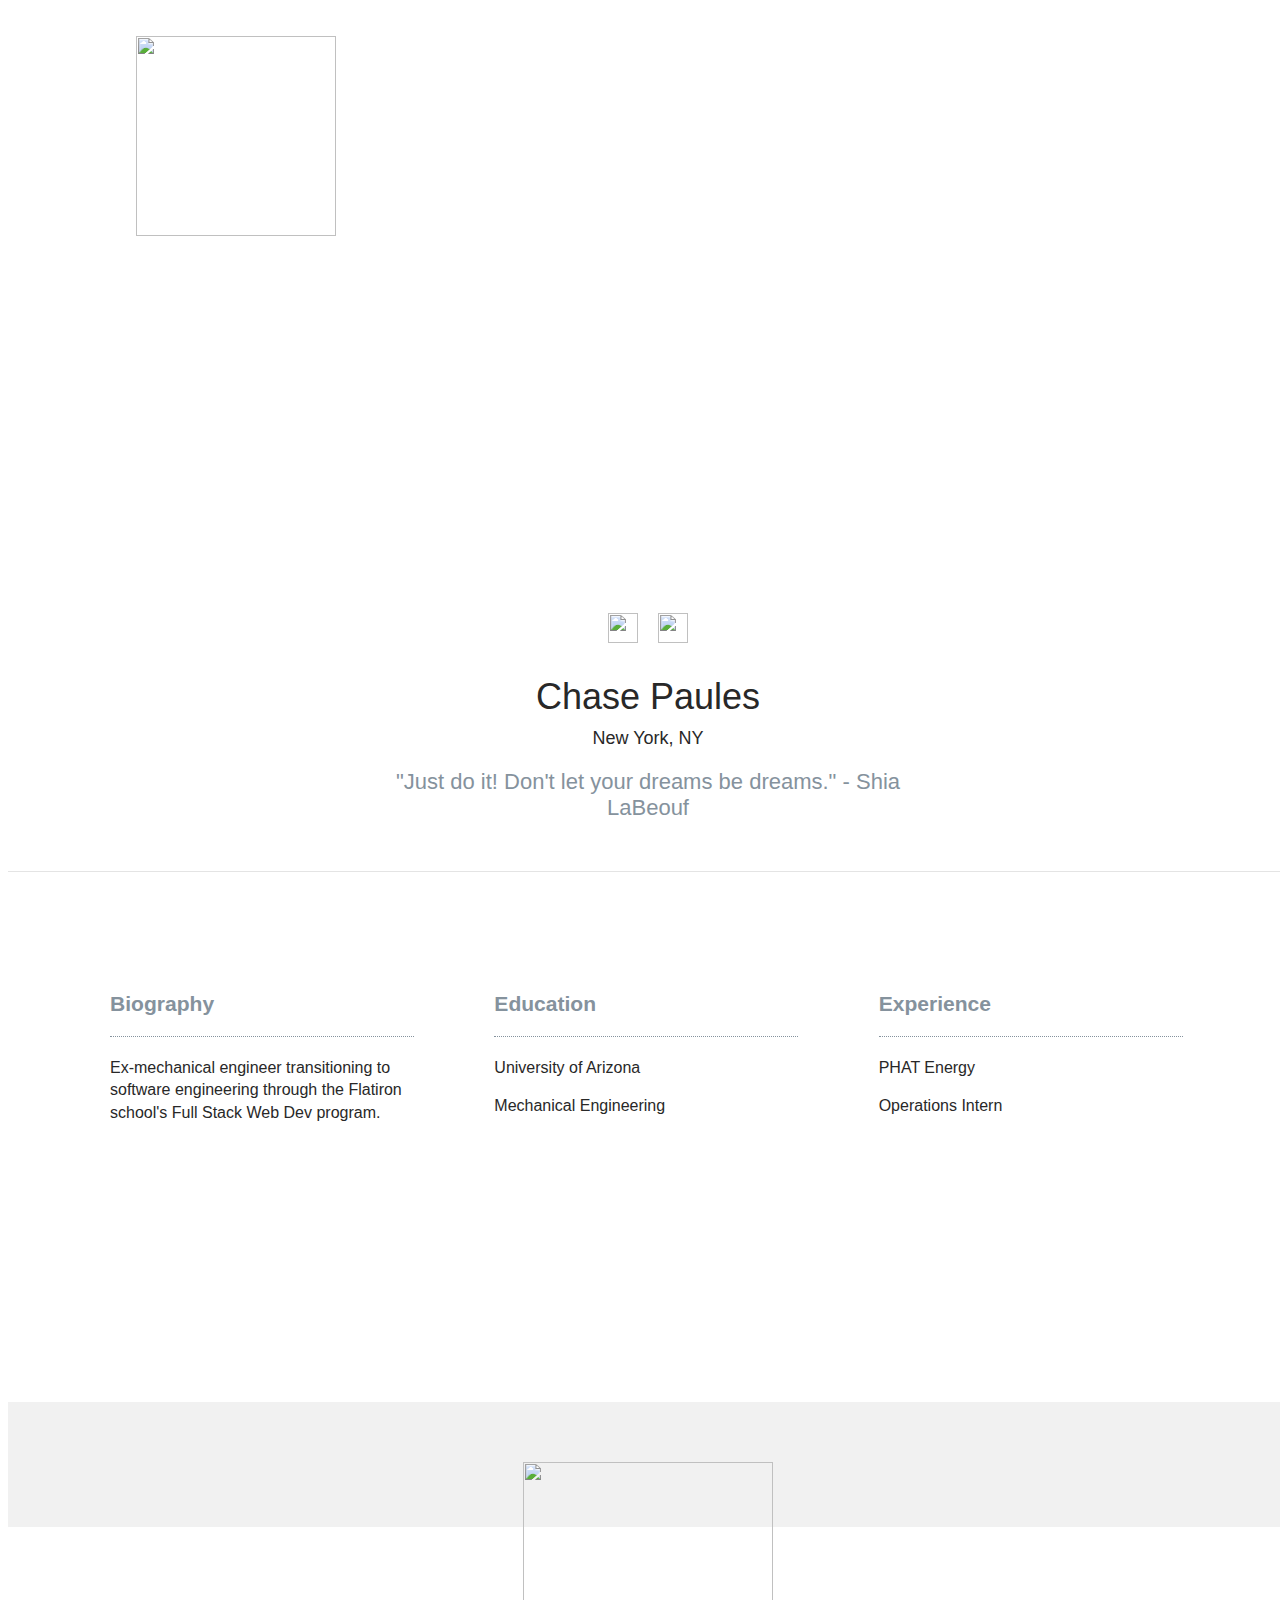
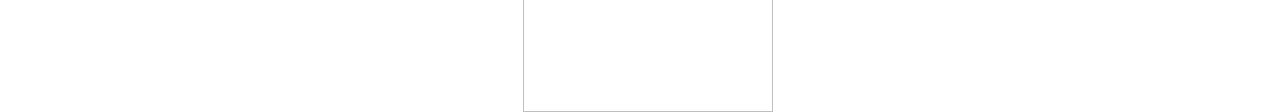
==== students/chase-paules.html @ 84e4bf93 "Done." ====
<html>
  <head>
    <meta charset="utf-8"/>
    <meta name="viewport" content="width=device-width, intial-scale=1"/>
    <title>Learn Verified Student Roster</title>
    <link rel="stylesheet" href="../css/normalize.css"/>
    <link rel="stylesheet" href="../css/fonts.css"/>
    <link rel="stylesheet" href="../css/styles.css"/>
  </head>
  <body>
    <div class="main-wrapper profile">
      <header class="header">
        <a href="/">
          <img class="learn-logo" src="https://s3.amazonaws.com/learn-verified/logo.png"/>
        </a>
      </header>
      <div class="profile-banner" id="chase-paules-cover"></div>
      <div class="vitals-container">
        <div class="profile-photo" id="chase-paules-card"></div>
        <div class="social-icon-container">
          <a href="http://www.github.com/cpaules"><img class="social-icon" src="https://s3.amazonaws.com/learn-verified/github-icon.png"/></a>
          <a href="https://www.linkedin.com/in/chase-paules-22a1a45b"><img class="social-icon" src="https://s3.amazonaws.com/learn-verified/linkedin-icon.png"/></a>
        </div>
        <div class="vitals-text-container">
          <h1 class="profile-name">Chase Paules</h1>
            <h2 class="profile-location">New York, NY</h2>
            <div class="profile-quote">"Just do it! Don't let your dreams be dreams." - Shia LaBeouf</div>
        </div>
      </div>
      <div class="details-container">
        <div class="bio-block details-block">
          <div class="bio-content content-holder">
            <div class="title-holder">
              <h3>Biography</h3>
            </div>
            <div class="description-holder">
              <p>Ex-mechanical engineer transitioning to software engineering through the Flatiron school's Full Stack Web Dev program.  </p>
            </div>
          </div>
        </div>
        <div class="education-block details-block">
          <div class="education-content content-holder">
            <div class="title-holder">
              <h3>Education</h3>
            </div>
            <div class="description-holder">
              <h4>University of Arizona</h4>
              <h5>Mechanical Engineering</h5>
            </div>
          </div>
        </div>
        <div class="experience-block details-block">
          <div class="experience-content content-holder">
            <div class="title-holder">
              <h3>Experience</h3>
            </div>
            <div class="description-holder">
               <h4>PHAT Energy</h4>
               <h5>Operations Intern</h5>
    
            </div>

          </div>
        </div>
      </div>
      <footer class="footer">
        <img class="made-with-love" src="https://s3.amazonaws.com/learn-verified/made-with-love.png"/>
      </footer>
    </div>
  </body>
</html>
---- css/styles.css ----
/* GLOBAL STYLES
======================== */
*, *:before, *:after {
  box-sizing: border-box;
  /*border: 1px solid red;*/
}

html {
  font-size: 15px;
  color: #282828;
}

body {
  font-family: "GothamPro", Helvetica, Arial, sans-serif;
  overflow-x: hidden;
}

html, body {
  width: 100vw;
  min-height: 100vh;
}

h1, h2, h3, h4, h5, h6 {
  margin: 0;
}

a {
  color: #fff;
  text-decoration: none;
}

a:visited {
  text-decoration: none;
  color: #fff;
}

.main-wrapper {
  width: 100%;
  height: 100%;
}

.header {
  position: relative;
  height: 85px;
  box-shadow: 0 5px 5px #f1f1f1;
  margin-bottom: 100px;
}

.footer {
  position: relative;
  height: 85px;
  background-color: #f1f1f1;
  margin-top: 100px;
}

.made-with-love {
  position: absolute;
  width: 250px;
  left: 0;
  right: 0;
  top: 40px;
  margin: 0 auto;
}

/* INDEX.HTML STYLES
======================== */

.learn-logo {
  position: absolute;
  width: 200px;
  left: 0;
  right: 0;
  margin: 0 auto;
  top: 28px;
}

.roster-text-container {
  margin: 0 auto 100px;
  text-align: center;
  width: 100%;
  max-width: 1000px;
}

.roster-text-container h1 {
  font-family: "GothamPro-Bold", Helvetica, Arial, sans-serif;
  font-size: 24px;
  color: #63bedc;
  margin-bottom: 5px;
}

.roster-text-container h2 {
  width: 75%;
  margin: 0 auto;
  font-family: "GothamPro-Light", Helvetica, Arial, sans-serif;
  font-size: 24px;
  font-weight: normal;
  line-height: 1.2em;
}

.roster-cards-container {
  max-width: 1000px;
  width: 100%;
  margin: 0 auto;
}

.student-card {
  position: relative;
 background-image: url("https://learn-verified.s3.amazonaws.com/profile-photo-placeholder.png");
  background-position: center;
  background-size: cover;
  background-repeat: no-repeat;
  max-width: 305px;
  min-height: 400px;
  margin: 20px auto;
  border-radius: 5px;
}

.student-card:before {
  content: "";
  position: absolute;
  top: 0;
  bottom: 0;
  right: 0;
  left: 0;
  background-image: linear-gradient(to top, #000, rgba(0, 0, 0, .0) 50%);
  border-radius: 5px;
}

.student-card a {
  position: relative;
  display: block;
  height: 400px;
}

#chase-paules-cover {
  background-image: url("http://i.imgur.com/0usu6tn.jpg");
}

#chase-paules-card {
  background-image: url("http://i.imgur.com/fyU6T8Y.jpg");
}

#irina-afanaseva-cover {
    background-image: url("http://i.imgur.com/0mb6WMf.jpg");
}

#irina-afanaseva-card {
    background-image: url("http://i.imgur.com/hCqOsbm.jpg");
}

#sophia-varella-cover {
    background-image: url("http://i.imgur.com/v9ZXh0g.jpg");
}

#sophia-varella-card {
    background-image: url("http://i.imgur.com/nYAiY70.jpg");
}

#kevin-armada-cover{
  background-image: url("http://i.imgur.com/S37AtdG.jpg");
}

#kevin-armada-card{
  background-image: url("http://i.imgur.com/rS6rvqM.jpg");
}

#sara-hopper-card {
    background-image: url("http://i.imgur.com/nuduTQO.jpg");
}

#sara-hopper-cover {
    background-image: url("http://i.imgur.com/kNfenuh.jpg");
}

#feiran-wang-cover {
    background-image: url("http://i.imgur.com/LXDzh6X.jpg");
}

#feiran-wang-card {
    background-image: url("http://i.imgur.com/GG21X1Z.jpg");
}

#liliana-alonzo-cover {
   background-image: url("http://imgur.com/xvSCjuE.jpg");
}

#liliana-alonzo-card {
   background-image: url("http://imgur.com/CBCbmih.jpg");
}

#rachel-walwood-cover {
  background-image: url("http://i.imgur.com/pSDloX3.jpg");
}

#rachel-walwood-card {
  background-image: url("http://i.imgur.com/Dcxrkgh.jpg")
}

#danielle-croxton-card {
    background-image: url("http://i.imgur.com/LuVfXd3.jpg");
}

#danielle-croxton-cover {
    background-image: url("http://i.imgur.com/qL9cpq4.jpg");
}

#amanda-george-cover {
    background-image: url("http://i.imgur.com/Wf8f5uR.jpg");
}

#amanda-george-card {
    background-image: url("http://i.imgur.com/ukHympj.jpg");
}

#andrew-bonner-cover {
  background-image: url("http://i.imgur.com/lt1eyh8.jpg");
}

#andrew-bonner-card {
  background-image: url("http://i.imgur.com/C74CaBs.jpg");
}

#lucas-kisabeth-cover {
  background-image: url("http://imgur.com/5yN6bLr.jpg");
}

#lucas-kisabeth-card {
  background-image: url("http://i.imgur.com/VC6tGHi.jpg");
}

#zenia-villa-cover {
    background-image: url("http://i.imgur.com/8plSYqG.jpg");
}

#zenia-villa-card {
    background-image: url("http://i.imgur.com/XMVHsbe.jpg");
}

#roy-eriksen-cover {
    background-image: url("http://imgur.com/UwfktMV.jpg");
}

#roy-eriksen-card {
    background-image: url("http://imgur.com/Uo264ZK.jpg");
}

#saad-ahmed-cover {
  background-image: url("http://i.imgur.com/ISUFPG4.jpg");
}

#saad-ahmed-card {
  background-image: url("http://i.imgur.com/PotzjVL.jpg");
}

#niki-lee-cover {
  background-color: #ff0080;
}

#niki-lee-card {
  background-image: url("http://i.imgur.com/8FtrqJG.jpg");
}

#krystle-barnes-cover {
    background-image: url("http://i.imgur.com/DdV0Ekg.jpg");
}

#krystle-barnes-card {
    background-image: url("http://i.imgur.com/581hDKs.jpg");
}

#nick-frank-cover {
    background-image: url("http://i.imgur.com/A5ui5DN.jpg");
}

#nick-frank-card {
    background-image: url("http://i.imgur.com/yn3A0Jp.jpg");
}

#julie-widman-cover {
  background-image: url("http://imgur.com/sWdmddO.jpg")
}

#julie-widman-card {
  background-image: url("http://imgur.com/bYMAJfo.jpg")
}

#liah-wallace-cover {
  background-image: url("http://i.imgur.com/q6UEs0A.jpg");
}

#liah-wallace-card {
  background-image: url("http://i.imgur.com/L8tQPq9.jpg");
}

#terry-blue-cover {
  background-image: url("http://i.imgur.com/pEyNARv.jpg");
}

#terry-blue-card {
   background-image: url("http://i.imgur.com/tuS5zeh.jpg?5");
}

#art-rodriguez-cover {
  background-image: url("http://i.imgur.com/EwESaI4.jpg");
}

#art-rodriguez-card {
   background-image: url("http://i.imgur.com/38uEKNq.jpg");
}

#hannah-jiang-cover {
  background-image: url("http://i.imgur.com/2IXgt9T.jpg");
}

#hannah-jiang-card {
  background-image: url("http://i.imgur.com/nXhpKcc.jpg");
}

#dalma-boros-cover {
  background-image: url("http://i.imgur.com/AB2AQsW.jpg");
}

#dalma-boros-card {
  background-image: url("http://i.imgur.com/FYiISjx.jpg");
}

#parker-thompson-cover {
  background-image: url("http://i.imgur.com/0SW3Es4.jpg");
}

#parker-thompson-card {
  background-image: url("http://i.imgur.com/9Sj5oQX.jpg");
}

#velin-mihaylov-cover {
   background-image: url("http://i.imgur.com/54CRrSP.jpg");
}

#velin-mihaylov-card {
   background-image: url("http://i.imgur.com/jkqUitk.jpg");
}

#adrian-dave-cover {
 background-image: url("http://i.imgur.com/8vaYeiK.jpg");
}

#adrian-dave-card {
 background-image: url("http://i.imgur.com/OAtGfR1.png");
}

#camille-jackson-cover {
  background-image: url("http://i.imgur.com/zmRzr3x.jpg");
}

#camille-jackson-card {
  background-image: url("http://i.imgur.com/EaQSEzg.png");
}

#alex-glover-cover {
  background-image: url("http://i.imgur.com/WRIiNAE.jpg")
}

#alex-glover-card {
  background-image: url("http://i.imgur.com/Crz5fyk.jpg")
}

#scott-young-cover {
   background-image: url("http://i.imgur.com/adLfP4b.jpg");
 }

 #scott-young-card {
   background-image: url("http://i.imgur.com/F1W5ExJ.jpg");
 }

#brendan-dwyer-cover {
  background-image: url("http://i.imgur.com/sPskPNH.jpg");
}

#tom-su-cover {
  background-image: url("http://datas.series-tv-shows.com/pic/tvdb/2448/fanart.jpg");
}

#tom-su-card {
   background-image: url("http://imgur.com/ftlyRw2.png");
}

#annette-drapalski-cover {
  background-image: url("http://i.imgur.com/ZMi1PV5.jpg");
}
#annette-drapalski-card {
  background-image: url("http://imgur.com/fXPXOB8.jpg");
}

#kym-rohman-cover {
  background-image: url("http://kymrohman.com/images/twitter_header-paint.jpg");
}

#kym-rohman-card {
   background-image: url("http://kymrohman.com/images/kym-profile.jpg");
}

#hana-leander-cover {
  background-image: url("http://i.imgur.com/1mYyfNh.jpg");
}

#hana-leander-card {
  background-image: url("http://i.imgur.com/Py1mOcS.jpg");
}

#daniel-warren-cover {
  background-image: url("http://i.imgur.com/S2z7pa9.jpg");
}

#daniel-warren-card {
  background-image: url("http://i.imgur.com/tgPjxeJ.jpg");
}

#brendan-dwyer-card {
  background-image: url("http://i.imgur.com/RBn25hr.jpg");
}

#eduardo-moura-cover {
    background-image: url("http://i.imgur.com/2QNFbku.jpg");
  }
#eduardo-moura-card {
  background-image: url("http://i.imgur.com/ULwPlo0.jpg");
}

#yamini-kumawat-cover {
    background-image: url("http://i.imgur.com/aIWeRqw.jpg");
  }
#yamini-kumawat-card {
  background-image: url("http://i.imgur.com/3K1Dkik.jpg");
}


#teresa-grosch-cover {
  background-image: url("http://imgur.com/VcbIKew.jpg");
}

#teresa-grosch-card {
  background-image: url("http://imgur.com/RWhByb2.jpg");
}

#shannon-mccormack-cover {
  background-image: url("http://i.imgur.com/cpQOEk8.jpg");
}

#jonathan-foster-card {
  background-image: url("http://i.imgur.com/UWjiEJg.jpg?1");
}

#jonathan-foster-cover {
  background-image: url("http://i.imgur.com/r8O2FZw.jpg");
}

#shannon-mccormack-card {
  background-image: url("http://i.imgur.com/KkdYzaz.jpg");
}

#sarah-rosenshine-cover {
  background-image: url("http://imgur.com/pqJh50o.jpg");
}

#sarah-rosenshine-card {
  background-image: url("http://imgur.com/PSTPojs.jpg");
}

#alyssa-sidebottom-cover {
  background-image: url("http://i.imgur.com/buG85Bc.jpg")
}

#alyssa-sidebottom-card {
  background-image: url("http://i.imgur.com/arb0Adx.jpg")
}

#sean-clarke-cover {
 background-image: url("http://i.imgur.com/2ahhJAH.jpg");
}

#sean-clarke-card {
 background-image: url("http://i.imgur.com/o87KXT1.png");
}

#bruno-boehm-cover {
  background-image: url("http://i.imgur.com/V0xAVEs.jpg");
}

#bruno-boehm-card {
  background-image: url("http://i.imgur.com/n6AAIKl.jpg");
}

#pamela-bortnick-cover {
  background-image: url("http://i.imgur.com/kZGkLt1.jpg");
}

#pamela-bortnick-card {
  background-image: url("http://i.imgur.com/jCN7y7n.jpg");
}

#keegan-leitz-cover {
  background-image: url("http://i.imgur.com/5lwVzky.jpg");
}

#keegan-leitz-card {
  background-image: url("http://i.imgur.com/blDmqPf.jpg");
}

#laurent-milne-cover {
  background-image: url("http://i.imgur.com/2zUwSmM.jpg");
}

#laurent-milne-card {
  background-image: url("http://i.imgur.com/JPNi3Nr.jpg");
}

#alexis-roman-cover {
  background-image: url("http://i.imgur.com/dkAX43Q.jpg");
}

#alexis-roman-card {
  background-image: url("http://i.imgur.com/QXov3TO.jpg");
}

#alic-trossman-cover {
 background-image: url("http://i.imgur.com/mDk6Z7b.jpg");
}

#alic-trossman-card {
 background-image: url("http://i.imgur.com/4uQQp1S.jpg");
}

#janine-rosen-cover {
  background-image: url("http://i.imgur.com/R0VXllA.jpg");
}

#janine-rosen-card {
  background-image: url("http://i.imgur.com/yOj7e3p.jpg");
}

#kerri-resing-card {
  background-image: url("http://i.imgur.com/LmcskYa.jpg?1");
}

#kerri-resing-cover {
  background-image: url("http://i.imgur.com/xu8ZsiN.jpg");
}

#marc-jaramillo-cover {
  background-image: url("http://imgur.com/lRBe09e.jpg");
}

#marc-jaramillo-card {
  background-image: url("http://imgur.com/jgbL2Sx.jpg");
}

#will-lynch-cover {
  background-image: url("http://imgur.com/SONEFWr.jpg");
}

#will-lynch-card {
  background-image: url("http://imgur.com/2KFsJfe.jpg");
}

#asha-mahatma-cover{
  background-image: url("http://i.imgur.com/nZX1uc4.jpg");
}

#asha-mahatma-card{
  background-image: url("http://i.imgur.com/FXJiQcy.jpg");
}

#maurice-argoetti-cover {
  background-image: url("http://imgur.com/demdHh0.jpg");
}

#maurice-argoetti-card {
  background-image: url("http://imgur.com/tACXO8d.jpg");
}

#matt-hallquist-cover {
  background-image: url("http://i.imgur.com/psQCXny.jpg");
}

#matt-hallquist-card {
  background-image: url("http://i.imgur.com/x1t2grP.jpg");
}

#enrique-tellez-cover {
  background-image: url("http://i.imgur.com/8hbYTgb.jpg");
}

#enrique-tellez-card {
  background-image: url("http://i.imgur.com/NUR4HFK.png");
}

#alex-crisan-cover {
  background-image: url("http://imgur.com/iUtYfbm.jpg");
}

#alex-crisan-card {
  background-image: url("http://imgur.com/RZt07dq.jpg");
}

#andres-duarte-cover {
  background-image: url("http://imgur.com/Io1VW89.jpg");
}

#andres-duarte-card {
  background-image: url("http://i.imgur.com/j0dg4nC.jpg");
}

#justin-gore-cover{
   background-image: url("http://i.imgur.com/j8nHrMT.jpg");
}

#justin-gore-card{
  background-image: url("http://i.imgur.com/z87cszh.jpg");
}

#aaron-smith-cover{
  background-image: url("http://i.imgur.com/Gav3ij6.jpg");
}

#aaron-smith-card{
  background-image: url("http://i.imgur.com/9ZCUerO.jpg");
}

#dom-mckellar-card {
  background-image: url("http://i.imgur.com/uZ8GJ7o.jpg");
}

#dom-mckellar-cover {
  background-image: url("http://i.imgur.com/C9Z9zyN.jpg");
}

#kenlyn-terai-cover{
   background-image: url("http://i.imgur.com/wwnYstS.jpg?1");
}

#kenlyn-terai-card{
  background-image: url("http://i.imgur.com/5UVYZlM.jpg");
}

#becky-bratu-cover {
 background-image: url("http://i.imgur.com/ckhar2H.png");
}

#becky-bratu-card {
 background-image: url("http://i.imgur.com/zoBFP3Z.png");
}

#mike-robey-cover {
  background-image: url("http://i.imgur.com/UWlJzbs.jpg");
}

#mike-robey-card {
  background-image: url("http://i.imgur.com/GU1XuYW.jpg?1");
}

#ryan-evans-cover{
  background-image: url("http://i.imgur.com/IF10Iy6.jpg");
}

#siobhan-martin-card{
  background-image: url("http://i.imgur.com/ym0X1WH.jpg");
}

#siobhan-martin-cover{
  background-image: url("http://i.imgur.com/o2qDTUa.jpg");
}

#ryan-evans-card{
  background-image: url("http://i.imgur.com/SG6RsFp.jpg");
}

#natan-cohen-cover{
  background-image: url("http://imgur.com/a/AvGKr.jpg");
}

#natan-cohen-card{
  background-image: url("http://imgur.com/a/oYYIX.jpg");
}

#john-schlesinger-cover {
  background-image: url("http://i.imgur.com/pZQeLsz.jpg");
}

#john-schlesinger-card {
  background-image: url("http://i.imgur.com/VupL6Te.jpg");
}

#adam-cooper-cover{
  background-image: url("http://i.imgur.com/UusfOSS.jpg");
}

#adam-cooper-card{
  background-image: url("http://i.imgur.com/5sewZ4G.jpg");
}

#lani-berry-cover {
  background-image: url("http://i.imgur.com/uCvjjpM.jpg")
}

#lani-berry-card {
  background-image: url("http://i.imgur.com/T62emps.jpg?1");
}

#aleta-lanier-cover {
  background-image: url("http://i.imgur.com/Bfgmzjk.jpg");
}

#aleta-lanier-card {
  background-image: url("http://i.imgur.com/Fa71kqM.jpg");
}

#tina-kane-netherton-cover {
  background-image: url("http://i.imgur.com/sGoED3f.jpg");
}

#tina-kane-netherton-card {
  background-image: url("http://i.imgur.com/VFxjlFS.jpg");
}

#Elvin-Garcia-card{
  background-image: url("https://dl.dropboxusercontent.com/u/9498683/img/self.JPG");
}

#Elvin-Garcia-cover{
  background-image: url("https://dl.dropboxusercontent.com/u/9498683/img/backdrop.jpeg");
}

#auran-buckles-cover{
   background-image: url("http://i.imgur.com/DSxwePH.jpg?1");
}

#antley-chu-cover{
  background-image: url("http://i.imgur.com/bg6Yln3.jpg");
}

#antley-chu-card{
  background-image: url("http://i.imgur.com/CoSh8jo.jpg?1");
}

#auran-buckles-card{
   background-image: url("http://i.imgur.com/hXLEQT1.jpg?1");
 }

 #kris-thompson-cover{
    background-image: url("http://i.imgur.com/zzm3fvr.jpg");
 }

 #kris-thompson-card{
    background-image: url("http://i.imgur.com/7HBLuXo.jpg");
  }

#jesse-novotny-cover {
  background-image: url("http://i.imgur.com/fW0KLGa.jpg");
}

#jesse-novotny-card {
  background-image: url("http://i.imgur.com/U5aHNry.jpg");
}

#malind-nikulski-cover {
  background-image: url("http://i.imgur.com/0CBk5mR.jpg");
}

#malind-nikulski-card {
  background-image: url("http://i.imgur.com/jMdgvip.jpg");
}

#ben-norris-cover {
  background-image: url("http://i.imgur.com/7I3eoiH.jpg");
}

#ben-norris-card {
  background-image: url("http://i.imgur.com/yZcc0hJ.jpg");
}

#brian-reynolds-cover{
   background-image: url("http://i.imgur.com/AvyD6Kd.jpg");
}

#brian-reynolds-card{
  background-image: url("http://i.imgur.com/aqxDDnB.jpg");
}

#richard-frost-card {
  background-image: url("http://i.imgur.com/p15EIF8.png?1");
}
#richard-frost-cover {
  background-image: url("http://i.imgur.com/sBsoTrF.jpg");
}

#jon-bf-card {
  background-image: url("http://i.imgur.com/YBcDw4F.jpg");
}
#jon-bf-cover {
  background-image: url("http://i.imgur.com/l7IaMlX.jpg");
}

#justin-lefurjah-cover{
   background-image: url("http://i.imgur.com/TNP2xUy.jpg");
}

#justin-lefurjah-card{
  background-image: url("http://i.imgur.com/9eTwPuu.jpg?1");
}

#samir-singh-cover {
 background-image: url("http://i.imgur.com/8FneD7A.jpg");
}

#samir-singh-card {
 background-image: url("http://i.imgur.com/HC3iaiL.jpg");
}

#juan-rivera-cover {
 background-image: url("https://learn-verified.s3.amazonaws.com/juan-rivera-cover.jpg");
}

#juan-rivera-card {
 background-image: url("https://learn-verified.s3.amazonaws.com/juan-rivera.jpg");
}

#nana-adukrow-cover {
 background-image: url("https://learn-verified.s3.amazonaws.com/nana-adukrow-cover.jpg");

}

#nana-adukrow-card {
 background-image: url("https://learn-verified.s3.amazonaws.com/nana-adukrow.jpg");

}

#jennifer-anton-cover {
 background-image: url("https://learn-verified.s3.amazonaws.com/jennifer-anton-cover.jpg");
}

#jennifer-anton-card {
 background-image: url("https://learn-verified.s3.amazonaws.com/jennifer-anton.jpg");
}

#kaileigh-mccrea-cover {
 background-image: url("https://learn-verified.s3.amazonaws.com/kaileigh-mccrea-cover.jpg");
}

#kaileigh-mccrea-card {
 background-image: url("https://learn-verified.s3.amazonaws.com/kaileigh-mccrea.jpg");
}

#angel-barranco-cover {
 background-image: url("https://learn-verified.s3.amazonaws.com/angel-barranco-cover.jpg");
}

#angel-barranco-card {
 background-image: url("https://learn-verified.s3.amazonaws.com/angel-barranco.jpg");
}

#sam-ringleman-cover {
 background-image: url("https://learn-verified.s3.amazonaws.com/sam-ringleman-cover.jpg");
}

#sam-ringleman-card {
 background-image: url("https://learn-verified.s3.amazonaws.com/sam-ringleman.jpg");
}

#Dolores-Mendez-cover {
 background-image: url("https://learn-verified.s3.amazonaws.com/Dolores-Mendez-Cover.JPG");
}

#Dolores-Mendez-card {
 background-image: url("https://learn-verified.s3.amazonaws.com/Dolores-Mendez.jpg");
}

#robert-koeze-cover {
 background-image: url("https://learn-verified.s3.amazonaws.com/robert-koeze-cover.jpg");
}

#robert-koeze-card {
 background-image: url("https://learn-verified.s3.amazonaws.com/robert-koeze.jpg");
}

#mike-delehant-cover {
 background-image: url("https://learn-verified.s3.amazonaws.com/mike-delehant-cover.JPG");
}

#mike-delehant-card {
 background-image: url("https://learn-verified.s3.amazonaws.com/mike-delehant.jpg");
}

#daniel-ting-cover {
 background-image: url("https://learn-verified.s3.amazonaws.com/daniel-ting-cover.jpg");
}

#daniel-ting-card {
 background-image: url("https://learn-verified.s3.amazonaws.com/daniel-ting.jpg");
}

#john-espinosa-cover {
 background-image: url("https://learn-verified.s3.amazonaws.com/john-espinosa-cover.jpg");
}

#ian-devivi-cover {
 background-image: url("https://learn-verified.s3.amazonaws.com/ian-devivi-cover.jpg");
}

#ian-devivi-card {
 background-image: url("https://learn-verified.s3.amazonaws.com/ian-devivi-profile.jpg");
}

#john-espinosa-card {
 background-image: url("https://learn-verified.s3.amazonaws.com/john-espinosa.jpg");
}

#ivan-pilot-cover {
 background-image: url("https://learn-verified.s3.amazonaws.com/ivan-pilot-cover.jpg");
}

#ivan-pilot-card {
 background-image: url("https://learn-verified.s3.amazonaws.com/ivan-pilot.jpg");
}
#nathaniel-miller-cover {
 background-image: url("https://learn-verified.s3.amazonaws.com/nathaniel-miller-cover.jpg");
}

#nathaniel-miller-card {
 background-image: url("https://learn-verified.s3.amazonaws.com/nathaniel-miller.png");
}

#daniel-valmas-cover {
 background-image: url("https://learn-verified.s3.amazonaws.com/daniel-valmas-cover.jpg");
}

#daniel-valmas-card {
 background-image: url("https://learn-verified.s3.amazonaws.com/daniel-valmas.jpg");
}

#callie-miller-cover {
 background-image: url("https://learn-verified.s3.amazonaws.com/callie-miller-cover.jpg");
}

#callie-miller-card {
 background-image: url("https://learn-verified.s3.amazonaws.com/callie-miller.jpg");
}

#dev-e-loper-cover {
 background-image: url("https://learn-verified.s3.amazonaws.com/dev-e-loper-cover.jpg");
}

#dev-e-loper-card {
 background-image: url("https://learn-verified.s3.amazonaws.com/dev-e-loper.jpg");
}

#elyse-klova-cover {
  background-image: url("http://i.imgur.com/XudeeQx.jpg");
}

#elyse-klova-card {
  background-image: url("http://i.imgur.com/oVMRZHa.jpg");
}

#duncan-mclachlan-cover {
 background-image: url("https://learn-verified.s3.amazonaws.com/duncan-mclachlan-cover.jpg");
}

#duncan-mclachlan-card {
 background-image: url("https://learn-verified.s3.amazonaws.com/duncan-mclachlan.jpg");
}

#matt-cassara-cover {
 background-image: url("https://learn-verified.s3.amazonaws.com/matt-cassara-cover.jpg");
}

#matt-cassara-card {
 background-image: url("https://learn-verified.s3.amazonaws.com/matt-cassara.jpg");
  -webkit-transition: 0.2s;
  -moz-transition: 0.2s;
  -o-transition: 0.2s;
  transition: 0.2s;
}

#matt-cassara-card:hover {
  -webkit-transform: scale(1.1);
  -moz-transform: scale(1.1);
  -o-transform: scale(1.1);
  -ms-transform: scale(1.1);
  transform: scale(1.1);
}

#xiaoling-zhu-cover {
 background-image: url("https://learn-verified.s3.amazonaws.com/xiaoling-zhu-cover.jpg");
}

#xiaoling-zhu-card {
 background-image: url("https://learn-verified.s3.amazonaws.com/xiaoling-zhu.jpg");
}

#mo-armstrong-cover {
 background-image: url("https://learn-verified.s3.amazonaws.com/mo-armstrong-cover.jpg");
}

#mo-armstrong-card {
 background-image: url("https://learn-verified.s3.amazonaws.com/mo-armstrong.jpg");
}

#tanner-lancaster-cover {
  background-image: url("http://i.imgur.com/rCwcgSf.jpg");
}

#tanner-lancaster-card {
 background-image: url("http://i.imgur.com/lvtmxwQ.jpg");
  border: 3px #63bedc solid;
  -webkit-transition: 0.2s;
  -moz-transition: 0.2s;
  -o-transition: 0.2s;
  transition: 0.2s;
}

#tanner-lancaster-card:hover {
  border: 3px #63bedc solid;
  -webkit-transform: scale(1.1);
  -moz-transform: scale(1.1);
  -o-transform: scale(1.1);
  -ms-transform: scale(1.1);
  transform: scale(1.1);
}

#ishmael-khalid-cover {
 background-image: url("https://learn-verified.s3.amazonaws.com/ishmael-khalid-cover.jpg");
  border: 3px #63bedc solid;
  -webkit-transition: 0.2s;
  -moz-transition: 0.2s;
  -o-transition: 0.2s;
  transition: 0.2s;
}

#ishmael-khalid-cover:hover {
  -webkit-transform: scale(1.1);
  -moz-transform: scale(1.1);
  -o-transform: scale(1.1);
  -ms-transform: scale(1.1);
  transform: scale(1.1);
}

#ishmael-khalid-card {
 background-image: url("https://learn-verified.s3.amazonaws.com/ishmael-khalid.jpg");
  -webkit-transition: 0.2s;
  -moz-transition: 0.2s;
  -o-transition: 0.2s;
  transition: 0.2s;
}

#ishmael-khalid-card:hover {
  border: 3px #63bedc solid;
  -webkit-transform: scale(1.1);
  -moz-transform: scale(1.1);
  -o-transform: scale(1.1);
  -ms-transform: scale(1.1);
  transform: scale(1.1);
}

#luke-grecki-cover {
 background-image: url("https://learn-verified.s3.amazonaws.com/luke-grecki-cover.jpg");
}

#luke-grecki-card {
 background-image: url("https://learn-verified.s3.amazonaws.com/luke-grecki.jpg");
}

#ellen-miller-cover {
 background-image: url("https://learn-verified.s3.amazonaws.com/ellen-miller-cover.jpg");
}

#ellen-miller-card {
 background-image: url("https://learn-verified.s3.amazonaws.com/ellen-miller.jpg");
}

#william-mena-cover {
 background-image: url("https://learn-verified.s3.amazonaws.com/william-mena-cover.jpg");
}

#william-mena-card {
 background-image: url("https://learn-verified.s3.amazonaws.com/william-mena.jpg");
}

#jason-kwong-cover {
 background-image: url("https://learn-verified.s3.amazonaws.com/jason-kwong-cover.jpg");
}

#jason-kwong-card {
 background-image: url("https://learn-verified.s3.amazonaws.com/jason-kwong.jpg");
  }


#joel-bitar-cover {
 background-image: url("https://learn-verified.s3.amazonaws.com/joel-bitar-cover.jpg");
}

#joel-bitar-card {
 background-image: url("https://learn-verified.s3.amazonaws.com/joel-bitar.jpg");
  }

#josh-avina-cover {
 background-image: url("https://learn-verified.s3.amazonaws.com/josh-avina-cover.jpg");
}

#daniel-vachalek-cover {
 background-image: url("https://learn-verified.s3.amazonaws.com/daniel-vachalek-cover.jpg");
}

#daniel-vachalek-card {
 background-image: url("https://learn-verified.s3.amazonaws.com/daniel-vachalek.jpg");
}

#josh-avina-card {
 background-image: url("https://learn-verified.s3.amazonaws.com/josh-avina.jpg");
}

#dereje-gemechu-cover {
 background-image: url("https://learn-verified.s3.amazonaws.com/dereje-gemechu-cover.jpg");
}

#dereje-gemechu-card {
 background-image: url("https://learn-verified.s3.amazonaws.com/dereje-gemechu.jpg");
}

#yuriy-vinnicov-cover {
 background-image: url("https://learn-verified.s3.amazonaws.com/yuriy-vinnicov-cover.jpg");
}

#yuriy-vinnicov-card {
 background-image: url("https://learn-verified.s3.amazonaws.com/yuriy-vinnicov.jpg");
}

#valentin-rosu-cover {
 background-image: url("https://learn-verified.s3.amazonaws.com/valentin-rosu-cover.jpg");
}

#valentin-rosu-card {
 background-image: url("https://learn-verified.s3.amazonaws.com/valentin-rosu.jpg");
}

#tj-hill-cover {
 background-image: url("https://learn-verified.s3.amazonaws.com/tj-hill-cover.png");
}

#tj-hill-card {
 background-image: url("https://learn-verified.s3.amazonaws.com/tj-hill.png");

}

#david-ward-cover {
 background-image: url("https://learn-verified.s3.amazonaws.com/david-ward-cover.jpg");
}

#david-ward-card {
 background-image: url("https://learn-verified.s3.amazonaws.com/david-ward.jpg");
}

#bradley-ashburn-cover {
 background-image: url("https://learn-verified.s3.amazonaws.com/bradley-ashburn-cover.jpg");
}

#bradley-ashburn-card {
 background-image: url("https://learn-verified.s3.amazonaws.com/bradley-ashburn.png");
}

#christina-delavar-cover {
 background-image: url("https://learn-verified.s3.amazonaws.com/Christina-Delavar-cover.jpg");
}

#christina-delavar-card {
 background-image: url("https://learn-verified.s3.amazonaws.com/Christina-Delavar.jpg");
}

#seth-lachman-cover {
 background-image: url("https://learn-verified.s3.amazonaws.com/seth-lachman-cover.jpg");
}

#seth-lachman-card {
 background-image: url("https://learn-verified.s3.amazonaws.com/seth-lachman.jpg");
}

#asher-sullivan-card {
 background-image: url("https://learn-verified.s3.amazonaws.com/asher-sullivan.jpg");
}

#asher-sullivan-cover {
 background-image: url("https://learn-verified.s3.amazonaws.com/asher-sullivan-cover.jpg");
}

#cody-schleif-cover {
 background-image: url("https://learn-verified.s3.amazonaws.com/cody-schleif-cover.jpg");
}

#cody-schleif-card {
 background-image: url("https://learn-verified.s3.amazonaws.com/cody-schleif-profile.jpg");
}

#elizabeth-simonian-cover {
 background-image: url("https://learn-verified.s3.amazonaws.com/elizabeth-simonian-cover.jpg");
}

#elizabeth-simonian-card {
 background-image: url("https://learn-verified.s3.amazonaws.com/elizabeth-simonian.jpg");
}

#andy-touch-cover {
 background-image: url("https://learn-verified.s3.amazonaws.com/andy-touch-cover.jpg");
}

#eban-hernandez-cover {
 background-image: url("https://learn-verified.s3.amazonaws.com/eban-hernandez-cover.jpg");
}

#eban-hernandez-card {
 background-image: url("https://learn-verified.s3.amazonaws.com/eban-hernandez.jpg");
}

#andy-touch-card {
 background-image: url("https://learn-verified.s3.amazonaws.com/andy-touch.jpg");
}

#brennen-awana-cover {
 background-image: url("https://learn-verified.s3.amazonaws.com/brennen-awana-cover.jpg");
}

#brennen-awana-card {
 background-image: url("https://learn-verified.s3.amazonaws.com/brennen-awana.jpg");
}

#eric-loos-cover {
 background-image: url("https://learn-verified.s3.amazonaws.com/eric-loos-cover.jpg");
}

#eric-loos-card {
 background-image: url("https://learn-verified.s3.amazonaws.com/eric-loos.jpg");
}

#seunghwan-kim-cover {
 background-image: url("https://learn-verified.s3.amazonaws.com/seunghwan-kim-cover.png");
}

#seunghwan-kim-card {
 background-image: url("https://learn-verified.s3.amazonaws.com/seunghwan-kim.png");
}

#brian-edwards-cover {
 background-image: url("https://learn-verified.s3.amazonaws.com/brian-edwards-cover.jpg");
}

#brian-edwards-card {
 background-image: url("https://learn-verified.s3.amazonaws.com/brian-edwards.jpg");
}
#jesse-lawson-cover {
 background-image: url("https://learn-verified.s3.amazonaws.com/jesse-cover.jpg");
}

#jesse-lawson-card {
 background-image: url("https://learn-verified.s3.amazonaws.com/jesse.jpg");
}

#leah-garber-cover {
 background-image: url("https://learn-verified.s3.amazonaws.com/leah-garber-cover.png");
}

#leah-garber-card {
 background-image: url("https://learn-verified.s3.amazonaws.com/leah-garber.png");
}

#david-lewitan-cover {
 background-image: url("http://i.imgur.com/XKaM8Vd.jpg");
}

#david-lewitan-card {
 background-image: url("http://i.imgur.com/CZWrx0Il.png");
}

#yumei-leventhal-cover {
 background-image: url("https://learn-verified.s3.amazonaws.com/yumei-leventhal-cover.jpg");
}

#yumei-leventhal-card {
 background-image: url("https://learn-verified.s3.amazonaws.com/yumei-leventhal-card.jpg");
}

#eli-terry-cover {
 background-image: url("https://learn-verified.s3.amazonaws.com/eli-terry-cover.jpg");
}

#eli-terry-card {
 background-image: url("https://learn-verified.s3.amazonaws.com/eli-terry.jpg");
}

#aaron-enser-card{
 background-image: url("https://learn-verified.s3.amazonaws.com/aaron-enser.jpg");
}
#aaron-enser-cover {
 background-image: url("https://learn-verified.s3.amazonaws.com/aaron-enser-cover.jpeg");
}

#hiral-desai-card{
}
#hiral-desai-cover{
}
#andy-zheng-card {
 background-image: url("https://learn-verified.s3.amazonaws.com/andy-zheng.jpg");
}

#andy-zheng-cover {
 background-image: url("https://learn-verified.s3.amazonaws.com/andy-zheng-cover.jpg");
}

#brad-smith-card {
 background-image: url("https://learn-verified.s3.amazonaws.com/brad-smith.jpg");
}

#brad-smith-cover {
 background-image: url("https://learn-verified.s3.amazonaws.com/brad-smith-cover.jpg");
}

#brian-menard-card{
 background-image: url("https://learn-verified.s3.amazonaws.com/brian-menard.jpg");
}

#brian-menard-cover{
}

#adrian-prieto-card {
 background-image: url("https://learn-verified.s3.amazonaws.com/adrian-prieto.jpeg");
}

#adrian-prieto-cover {
 background-image: url("https://learn-verified.s3.amazonaws.com/adrian-prieto-cover.jpg");
}

#kyle-greene-card {
 background-image: url("https://learn-verified.s3.amazonaws.com/kyle-greene.jpg");
}

#kyle-greene-cover {
 background-image: url("https://learn-verified.s3.amazonaws.com/kyle-greene-cover.jpg");
}

#ashley-muller-cover {
 background-image: url("https://learn-verified.s3.amazonaws.com/Ashley-Muller-Cover.jpg");
}

#ashley-muller-card {
 background-image: url("https://learn-verified.s3.amazonaws.com/Ashley-Muller.jpg");
}

#ed-karabinus-cover {
 background-image: url("https://learn-verified.s3.amazonaws.com/ed-karabinus-cover.jpg");
}

#john-anthony-cover {
 background-image: url("https://learn-verified.s3.amazonaws.com/john-anthony-cover.jpg");
}

#ed-karabinus-card {
 background-image: url("https://learn-verified.s3.amazonaws.com/ed-karabinus.jpg");
}

#john-fewell-card {
 background-image: url("https://learn-verified.s3.amazonaws.com/john-fewell.jpg");
}

#john-fewell-cover {
 background-image: url("https://learn-verified.s3.amazonaws.com/john-fewell-cover.jpg");
}

#edgar-gonzalez-card {
 background-image: url("https://learn-verified.s3.amazonaws.com/edgar-gonzalez.jpg");
}

#edgar-gonzalez-cover {
 background-image: url("https://learn-verified.s3.amazonaws.com/edgar-gonzalez-cover.jpg");
}

#zb-card {
 background-image: url("https://learn-verified.s3.amazonaws.com/zac-baston.jpg");
}

#zb-cover {
 background-image: url("https://learn-verified.s3.amazonaws.com/zac-baston-cover.jpg");
}

#ruth-mesfun-cover {
 background-image: url("https://learn-verified.s3.amazonaws.com/ruth-mesfun-cover.jpg");
}

#ruth-mesfun-card {
 background-image: url("https://learn-verified.s3.amazonaws.com/ruth-mesfun.png");
}

#brett-heenan-cover {
 background-image: url("https://learn-verified.s3.amazonaws.com/brett-heenan-cover.jpg");
}

#brett-heenan-card  {
 background-image: url("https://learn-verified.s3.amazonaws.com/brett-heenan.jpg");
}

#mack-dalton-cover {
 background-image: url("https://learn-verified.s3.amazonaws.com/mack-dalton-cover.jpg");
}

#mack-dalton-card {
 background-image: url("https://learn-verified.s3.amazonaws.com/mack-dalton.jpg");
}

#taiwei-ko-card {
 background-image: url("https://learn-verified.s3.amazonaws.com/taiwei.jpg");
}

#taiwei-ko-cover {
 background-image: url("https://learn-verified.s3.amazonaws.com/city%201.jpg");
}

#daniel-brad-cover {
 background-image: url("https://learn-verified.s3.amazonaws.com/daniel-brad-cover.jpg");
}

#daniel-brad-card {
 background-image: url("https://learn-verified.s3.amazonaws.com/daniel-brad.jpg");
}

#dominic-faulring-cover {
 background-image: url("https://learn-verified.s3.amazonaws.com/dominic-faulring-cover.jpg");
}

#dominic-faulring-card {
 background-image: url("https://learn-verified.s3.amazonaws.com/dominic-faulring.jpg");
}

#Jelson-Rodriguez-cover {
 background-image: url("https://learn-verified.s3.amazonaws.com/jelson-rodriguez-cover.jpeg");
}

#Jelson-Rodriguez-card {
 background-image: url("https://learn-verified.s3.amazonaws.com/jelson-rodriguez-card.jpg");
}

#duc-pham-card {
 background-image: url("https://learn-verified.s3.amazonaws.com/duc-pham.jpg");
}

#duc-pham-cover {
 background-image: url("https://learn-verified.s3.amazonaws.com/duc-pham-cover.jpg");
}

#james-novak-cover {
 background-image: url("https://learn-verified.s3.amazonaws.com/james-novak-cover.jpg");
}

#luciano-krebs-card {
 background-image: url("https://learn-verified.s3.amazonaws.com/luciano-krebs.jpg");
}

#luciano-krebs-cover {
 background-image: url("https://learn-verified.s3.amazonaws.com/luciano-krebs-cover.jpg");
}

#lush-sleutsky-card {
 background-image: url("https://learn-verified.s3.amazonaws.com/lush-sleutsky.jpg");
}

#lush-sleutsky-cover {
 background-image: url("https://learn-verified.s3.amazonaws.com/lush-sleutsky-cover.jpg");
}

#james-novak-card {
 background-image: url("https://learn-verified.s3.amazonaws.com/james-novak.jpg");
}

#jason-mcelrath-card {
 background-image: url("https://learn-verified.s3.amazonaws.com/jason-mcelrath.jpg");
}

#jason-mcelrath-cover {
 background-image: url("https://learn-verified.s3.amazonaws.com/jason-mcelrath-cover.jpg");
}

#jason-southwell-card {
 background-image: url("https://learn-verified.s3.amazonaws.com/jason-southwell.jpg");
}

#jason-southwell-cover {
 background-image: url("https://learn-verified.s3.amazonaws.com/jason-southwell-cover.jpg");
  background-position: center bottom;
}

#robert-cohen-card {
 background-image: url("https://learn-verified.s3.amazonaws.com/robert-cohen.jpg");
}

#robert-cohen-cover {
 background-image: url("https://learn-verified.s3.amazonaws.com/robert-cohen-cover.jpg");
}

#luke-ghenco-card {
 background-image: url("https://learn-verified.s3.amazonaws.com/luke-ghenco.jpg");
}

#luke-ghenco-cover {
 background-image: url("https://learn-verified.s3.amazonaws.com/luke-ghenco-cover.jpeg");
}

#shana-moore-card {
 background-image: url("https://learn-verified.s3.amazonaws.com/shana-moore.jpg");
}

#shana-moore-cover {
 background-image: url("https://learn-verified.s3.amazonaws.com/shana-moore-cover.jpg");
}

#michael-nolan-card {
 background-image: url("https://learn-verified.s3.amazonaws.com/michael-nolan.jpg");
}

#michael-nolan-cover {
 background-image: url("https://learn-verified.s3.amazonaws.com/michael-nolan-cover.jpg");
}

#joe-burgess-card {
 background-image: url("https://learn-verified.s3.amazonaws.com/joe-burgess.jpeg");
}

#joe-burgess-cover {
 background-image: url("https://learn-verified.s3.amazonaws.com/joe-burgess-cover.png");
}

#cory-adams-card {
 background-image: url("https://learn-verified.s3.amazonaws.com/cory-adams.jpg");
}

#cory-adams-cover {
 background-image: url("https://learn-verified.s3.amazonaws.com/cory-adams-cover.jpg");
}

#avi-flombaum-card {
}

#mat-balez-card {
}

#mathieu-balez-cover {
 background-image: url("https://learn-verified.s3.amazonaws.com/mathieu-balez-cover.jpeg");
}

#mathieu-balez-card {
 background-image: url("https://learn-verified.s3.amazonaws.com/mathieu-balez.jpeg");
}

#diane-vu-cover {
 background-image: url("https://learn-verified.s3.amazonaws.com/diane-vu-cover.jpg");
}

#diane-vu-card {
 background-image: url("https://learn-verified.s3.amazonaws.com/diane-vu.jpg");
}

#bryony-delahoussaye-cover {
 background-image: url("https://learn-verified.s3.amazonaws.com/bryony-delahoussaye-cover.jpg");
}

#bryony-delahoussaye-card {
 background-image: url("https://learn-verified.s3.amazonaws.com/bryony-delahoussaye.jpg");
}

#frank-nowinski-card {
 background-image: url("https://learn-verified.s3.amazonaws.com/frank-nowinski.jpg");
}

#frank-nowinski-cover {
 background-image: url("https://learn-verified.s3.amazonaws.com/background.jpeg");
}

#phil-lai-cover {
 background-image: url("https://learn-verified.s3.amazonaws.com/phil-lai-cover.jpg");
}

#phil-lai-card {
 background-image: url("https://learn-verified.s3.amazonaws.com/phil-lai.jpg");
}
#vinesh-persaud-card {
 background-image: url("https://learn-verified.s3.amazonaws.com/vinesh-persaud.jpg");
}

#vinesh-persaud-cover {
 background-image: url("https://learn-verified.s3.amazonaws.com/vinesh-persaud-cover.jpg");
}

#marsi-meyers-miyashita-cover {
 background-image: url("https://learn-verified.s3.amazonaws.com/marsi-meyers-miyashita-cover.jpg");
}

#marsi-meyers-miyashita-card {
 background-image: url("https://learn-verified.s3.amazonaws.com/marsi-meyers-miyashita.jpg");
}

#sarah-lichter-card {
 background-image: url("https://learn-verified.s3.amazonaws.com/sarah-lichter.jpg");
}

#sarah-lichter-cover {
 background-image: url("https://learn-verified.s3.amazonaws.com/sarah-lichter-cover.jpeg");
}

#justin-thomas-card{
  background-image:url("https://learn-verified.s3.amazonaws.com/justin-thomas.jpg");
}

#justin-thomas-cover{
 background-image: url("https://learn-verified.s3.amazonaws.com/justin-thomas-cover.jpg");
}

#syed-lagoon-cover{
 background-image: url("https://learn-verified.s3.amazonaws.com/syed-lagoon-cover.jpg");
}

#syed-lagoon-card {
 background-image: url("https://learn-verified.s3.amazonaws.com/syed-lagoon.jpg");
}

#shmully-wolfson-cover{
 background-image: url("https://learn-verified.s3.amazonaws.com/shmully-wolfson-cover.jpg");
}

#shmully-wolfson-card {
 background-image: url("https://learn-verified.s3.amazonaws.com/shmully-wolfson.jpg");
}

#ben-wong-card {
 background-image: url("https://learn-verified.s3.amazonaws.com/ben-wong-profile.jpg");
}

#ben-wong-cover {
 background-image: url("https://learn-verified.s3.amazonaws.com/ben-wong-cover.jpg");
}

#pedro-acosta-card {
 background-image: url("https://learn-verified.s3.amazonaws.com/pedro-acosta-brooke.jpeg");
}

#pedro-acosta-cover {
 background-image: url("https://learn-verified.s3.amazonaws.com/sasuke-ak-halfwing.jpg");
}

#savannah-scott-cover {
 background-image: url("https://learn-verified.s3.amazonaws.com/Savannah-Scott-Cover.jpg");
}

#savannah-scott-card {
 background-image: url("https://learn-verified.s3.amazonaws.com/savannah-scott.jpg");
}

#seth-goldberg-cover {
 background-image: url("https://learn-verified.s3.amazonaws.com/seth-goldberg-cover.jpg");
}

#seth-goldberg-card {
 background-image: url("https://learn-verified.s3.amazonaws.com/seth-goldberg.jpg");
}

#joseph-surla-cover {
 background-image: url("https://learn-verified.s3.amazonaws.com/joseph-surla-cover.jpg");
}

#joseph-surla-card {
 background-image: url("https://learn-verified.s3.amazonaws.com/joseph-surla.jpg");
}

#yoshi-tamaoki-cover {
 background-image: url("https://learn-verified.s3.amazonaws.com/yoshi-tamaoki-cover.jpg");
}

#yoshi-tamaoki-card {
 background-image: url("https://learn-verified.s3.amazonaws.com/yoshi-tamaoki.jpg");
}

#Matt-McGowan-card {
 background-image: url("https://learn-verified.s3.amazonaws.com/matt-mcgowan.jpg");
}

#Matt-McGowan-cover {
 background-image: url("https://learn-verified.s3.amazonaws.com/Matt-McGowan-Cover.jpg");
}

#don-febbraio-cover {
 background-image: url("https://learn-verified.s3.amazonaws.com/don-febbraio-cover.jpg");
}

#don-febbraio-card {
 background-image: url("https://learn-verified.s3.amazonaws.com/don-febbraio.jpg");
}

#danny-dawson-cover {
 background-image: url("https://learn-verified.s3.amazonaws.com/danny-dawson-cover.jpg");
}

#danny-dawson-card {
 background-image: url("https://learn-verified.s3.amazonaws.com/danny-dawson.jpg");
}

#dlm-card {
 background-image: url("https://learn-verified.s3.amazonaws.com/dakota-profile.jpg");
}

#dlm-cover {
 background-image: url("https://learn-verified.s3.amazonaws.com/sandra-ko-and-mario.jpg");
}

#jake-brady-cover {
 background-image: url("https://learn-verified.s3.amazonaws.com/jake-brady-cover.jpg");
}

#jake-brady-card {
 background-image: url("https://learn-verified.s3.amazonaws.com/jake-brady.jpg");
}

#alyssa-hertig-cover {
 background-image: url("https://learn-verified.s3.amazonaws.com/alyssa-hertig-cover.jpg");
}

#alyssa-hertig-card {
 background-image: url("https://learn-verified.s3.amazonaws.com/alyssa-hertig.jpg");
}

#lisa-marie-cover {
 background-image: url("https://learn-verified.s3.amazonaws.com/lisa-marie-cover.jpg");
}

#lisa-marie-card {
 background-image: url("https://learn-verified.s3.amazonaws.com/lisa-marie.jpg");
}

#tucker-bohman-cover {
 background-image: url("https://learn-verified.s3.amazonaws.com/tucker-bohman-cover.png");
}

#tucker-bohman-card {
 background-image: url("https://learn-verified.s3.amazonaws.com/tucker-bohman.png");
}

#alvin-lu-cover{
 background-image: url("https://learn-verified.s3.amazonaws.com/alvin-lu-cover.jpeg");
}

#alvin-lu-card{
 background-image: url("https://learn-verified.s3.amazonaws.com/alvin-lu.jpeg");
}

#david-kim {
 background-image: url("https://learn-verified.s3.amazonaws.com/david-kim.jpg");
}
#david-kim-cover {
 background-image: url("https://learn-verified.s3.amazonaws.com/david-kim-cover.jpg");
}

#morgan-vanyperen-card {
 background-image: url("https://learn-verified.s3.amazonaws.com/morgan-vanyperen.png");
}

#morgan-vanyperen-cover {
 background-image: url("https://learn-verified.s3.amazonaws.com/morgan-vanyperen-cover.jpg");
}

#scotty-runyan-cover {
 background-image: url("https://learn-verified.s3.amazonaws.com/scotty-runyan-cover.jpg");
}

#scotty-runyan-card {
 background-image: url("https://learn-verified.s3.amazonaws.com/scotty-runyan.jpg");
}

#karuna-barla-cover {
 background-image: url("https://learn-verified.s3.amazonaws.com/karuna-barla-cover.jpg");
}

#karuna-barla-card {
 background-image: url("https://learn-verified.s3.amazonaws.com/karuna-barla.jpeg");
}

#johnny-ramos-cover {
 background-image: url("https://learn-verified.s3.amazonaws.com/johnny-ramos-cover.jpg");
}

#johnny-ramos-card {
 background-image: url("https://learn-verified.s3.amazonaws.com/johnny-ramos.jpg");
}

#kyle-gray-card {
 background-image: url("https://learn-verified.s3.amazonaws.com/kyle-gray-2.jpeg");
}

#kyle-gray-cover {
 background-image: url("https://learn-verified.s3.amazonaws.com/kyle-background.jpg");
}

#pj-wickwire-card {
 background-image: url("https://learn-verified.s3.amazonaws.com/pj-wickwire.jpg");
}

#pj-wickwire-cover {
 background-image: url("https://learn-verified.s3.amazonaws.com/pj-wickwire-cover.jpeg");
}

#mitul-mistry-cover {
 background-image: url("https://learn-verified.s3.amazonaws.com/mitul-mistry-cover.jpg");
}

#mitul-mistry-card {
 background-image: url("https://learn-verified.s3.amazonaws.com/mitul-mistry-card.jpg");
}

#liz-denhup-cover {
 background-image: url("https://learn-verified.s3.amazonaws.com/liz-denhup-cover.jpg");
}

#liz-denhup-card {
 background-image: url("https://learn-verified.s3.amazonaws.com/liz-denhup.jpg");
}

#gandhi-anderson-cover {
 background-image: url("https://learn-verified.s3.amazonaws.com/gandhi-anderson-cover.jpg");
}

#gandhi-anderson-card {
 background-image: url("https://learn-verified.s3.amazonaws.com/gandhi-anderson.png");
}

#grace-lee-cover {
 background-image: url("https://learn-verified.s3.amazonaws.com/grace-lee-cover.jpg");
}

#grace-lee-card {
 background-image: url("https://learn-verified.s3.amazonaws.com/grace-lee.jpg");
}

#caleb-knox-card {
 background-image: url("https://learn-verified.s3.amazonaws.com/caleb-knox.jpeg");
}

#caleb-knox-cover {
 background-image: url("https://learn-verified.s3.amazonaws.com/caleb-knox-cover.jpg");
}


#eric-an-cover {
 background-image: url("https://learn-verified.s3.amazonaws.com/eric-an-cover.jpg");
}

#eric-an-card {
 background-image: url("https://learn-verified.s3.amazonaws.com/eric-an.jpg");
}

#michael-krisch-cover {
 background-image: url("https://learn-verified.s3.amazonaws.com/michael-krisch-cover.jpg");
}

#michael-krisch-card {
 background-image: url("https://learn-verified.s3.amazonaws.com/michael-krisch.jpg");
}

#john-anthony-card {
 background-image: url("https://learn-verified.s3.amazonaws.com/john-anthony-profile.jpg");
}

#preet-dha-cover {
 background-image: url("https://learn-verified.s3.amazonaws.com/preet-dha-cover.jpg");
}

#preet-dha-card {
 background-image: url("https://learn-verified.s3.amazonaws.com/preet-dha.jpg");
}

#dan-osment-cover {
 background-image: url("https://learn-verified.s3.amazonaws.com/dan-osment-cover.jpg");
}

#dan-osment-card {
 background-image: url("https://learn-verified.s3.amazonaws.com/dan-osment.jpg");
}

#cernan-bernardo-cover {
 background-image: url("https://learn-verified.s3.amazonaws.com/cernan-bernardo-cover.jpg");
}

#cernan-bernardo-card {
 background-image: url("https://learn-verified.s3.amazonaws.com/cernan-bernardo.jpg");
}

#joe-lachance-cover {
 background-image: url("https://learn-verified.s3.amazonaws.com/joe-lachance-cover.jpg");
}

#joe-lachance-card {
 background-image: url("https://learn-verified.s3.amazonaws.com/joe-lachance.jpg");
}

#ryan-johnson-cover {
 background-image: url("https://learn-verified.s3.amazonaws.com/ryan-johnson-cover.jpg");
}

#ryan-johnson-card {
 background-image: url("https://learn-verified.s3.amazonaws.com/ryan-johnson.jpg");
}

#ryan-mcneely-cover {
 background-image: url("https://learn-verified.s3.amazonaws.com/ryan-mcneely-cover.jpg");
}

#ryan-mcneely-card {
 background-image: url("https://learn-verified.s3.amazonaws.com/ryan-mcneely.jpg");
}

#tracy-tran-cover {
 background-image: url("https://learn-verified.s3.amazonaws.com/tracy-tran-cover.jpg");
}

#tracy-tran-card {
 background-image: url("https://learn-verified.s3.amazonaws.com/tracy-tran.jpg");
}

#matt-preiser-cover {
 background-image: url("https://learn-verified.s3.amazonaws.com/matt-preiser-cover.jpeg");
}

#matt-preiser-card {
 background-image: url("https://learn-verified.s3.amazonaws.com/matt-preiser.jpg");
}

#matthew-cianciolo-cover {
 background-image: url("https://learn-verified.s3.amazonaws.com/matthew-cianciolo-cover.jpg");
}

#matthew-cianciolo-card {
 background-image: url("https://learn-verified.s3.amazonaws.com/matthew-cianciolo.jpg");
}

#eric-chu-cover {
 background-image: url("https://learn-verified.s3.amazonaws.com/eric-chu-cover.jpg");
}

#eric-chu-card {
 background-image: url("https://learn-verified.s3.amazonaws.com/eric-chu.jpg");
}

#chris-bruen-cover {
 background-image: url("https://learn-verified.s3.amazonaws.com/chris-bruen-cover.jpg");
}

#chris-bruen-card {
 background-image: url("https://learn-verified.s3.amazonaws.com/chris-bruen.jpg");
}

#corey-morris-cover {
 background-image: url("https://learn-verified.s3.amazonaws.com/corey-morris-cover.jpg");
}

#corey-morris-card {
 background-image: url("https://learn-verified.s3.amazonaws.com/corey-morris.jpg");
}

#elias-kirsch-card {
 background-image: url("https://learn-verified.s3.amazonaws.com/elias-kirsch.jpg");
}

#elias-kirsch-cover {
 background-image: url("https://learn-verified.s3.amazonaws.com/elias-kirsch-cover.jpg");
}

#heber-sandoval-cover {
 background-image: url("https://learn-verified.s3.amazonaws.com/heber-sandoval-cover.jpg");
}

#heber-sandoval-card {
 background-image: url("https://learn-verified.s3.amazonaws.com/heber-sandoval.jpeg");
}

#adam-fraser-card {
 background-image: url("https://learn-verified.s3.amazonaws.com/adam-fraser.jpg");
}

#adam-fraser-cover {
 background-image: url("https://learn-verified.s3.amazonaws.com/adam-fraser-cover.jpg");
}

#douglas-lawrence-cover {
 background-image: url("https://learn-verified.s3.amazonaws.com/douglas-lawrence-cover.jpg");
}

#douglas-lawrence-card {
 background-image: url("https://learn-verified.s3.amazonaws.com/douglas-lawrence.jpg");
}

#ross-cover {
 background-image: url("https://learn-verified.s3.amazonaws.com/ross-cover.jpg");
}

#ross-card {
 background-image: url("https://learn-verified.s3.amazonaws.com/ross-lawson.png");
}

#ziv-cover {
 background-image: url("https://learn-verified.s3.amazonaws.com/ziv-cover.jpg");
}

#ziv_profile {
 background-image: url("https://learn-verified.s3.amazonaws.com/ziv_profile.jpg");
}

#colton-staab-cover {
 background-image: url("https://learn-verified.s3.amazonaws.com/colton-staab-cover.jpg");
}

#colton-staab-card {
 background-image: url("https://learn-verified.s3.amazonaws.com/colton-staab.jpg");
}

#chen-yang-cover {
 background-image: url("https://learn-verified.s3.amazonaws.com/chen-yang-cover.jpeg");
}

#chen-yang-card {
 background-image: url("https://learn-verified.s3.amazonaws.com/chen-yang.png");
}

#eric-baker-cover {
 background-image: url("https://learn-verified.s3.amazonaws.com/eric-baker-cover.jpg");
}

#eric-baker-card {
 background-image: url("https://learn-verified.s3.amazonaws.com/eric-baker.jpg");
}

#michael-simon-cover {
 background-image: url("https://learn-verified.s3.amazonaws.com/michael-simon-cover.jpg");
}

#michael-simon-card {
 background-image: url("https://learn-verified.s3.amazonaws.com/michael-simon.jpg");
}

#tra-to-card {
 background-image: url("https://learn-verified.s3.amazonaws.com/tra-to.png");
}

#tra-to-cover {
 background-image: url("https://learn-verified.s3.amazonaws.com/tra-to-cover.jpg");
}

#kris-henderson-cover {
 background-image: url("https://learn-verified.s3.amazonaws.com/kris-henderson-cover.jpg");
}

#kris-henderson-card {
 background-image: url("https://learn-verified.s3.amazonaws.com/kris-henderson.jpeg");
}

#james-ku-card {
 background-image: url("https://learn-verified.s3.amazonaws.com/james-ku-cover.jpg");
}

#evan-ng-cover {
 background-image: url("https://learn-verified.s3.amazonaws.com/evan-ng-cover.jpg");
}

#evan-ng-card {
 background-image: url("https://learn-verified.s3.amazonaws.com/evan-ng.jpg");
}

#edward-an-cover {
 background-image: url("https://learn-verified.s3.amazonaws.com/edward-an-cover.jpg");
}

#edward-an-card {
 background-image: url("https://learn-verified.s3.amazonaws.com/edward-an.jpg");
}

#jenny-yamada-card {
 background-image: url("https://learn-verified.s3.amazonaws.com/jenny-yamada.jpeg");
}

#jenny-yamada-cover {
 background-image: url("https://learn-verified.s3.amazonaws.com/jenny-yamada-cover.jpg");
}

#angel-olea-cover {
 background-image: url("https://learn-verified.s3.amazonaws.com/angel-olea-cover.jpg");
}

#angel-olea {
 background-image: url("https://learn-verified.s3.amazonaws.com/angel-olea.jpg");
}

#puna-earl-cover {
 background-image: url("https://learn-verified.s3.amazonaws.com/puna-earl-cover.jpg");
}

#puna-earl-card {
 background-image: url("https://learn-verified.s3.amazonaws.com/puna-earl.jpg");
}

#kristian-kanya-cover {
 background-image: url("https://learn-verified.s3.amazonaws.com/kristian-kanya-cover.jpg");
}

#kristian-kanya-card {
 background-image: url("https://learn-verified.s3.amazonaws.com/kristian-kanya.jpg");
}

#james-gorman-cover {
 background-image: url("https://learn-verified.s3.amazonaws.com/james-gorman-cover.jpg");
}

#james-gorman-card {
 background-image: url("https://learn-verified.s3.amazonaws.com/james-gorman.jpg");
}

#julie-heyd-cover {
 background-image: url("https://learn-verified.s3.amazonaws.com/julie-heyd-cover.jpg");
}

#julie-heyd-card {
 background-image: url("https://learn-verified.s3.amazonaws.com/julie-heyd.jpg");
}

#nicole-federici-card {
 background-image: url("https://learn-verified.s3.amazonaws.com/nicole-federici.jpg");
}

#nicole-federici-cover {
 background-image: url("https://learn-verified.s3.amazonaws.com/nicole-federici-cover.jpg");
}

#tony-st-nikolas-cover {
 background-image: url("https://learn-verified.s3.amazonaws.com/tony-st-nikolas-cover.jpg");
}

#tony-st-nikolas-card {
 background-image: url("https://learn-verified.s3.amazonaws.com/tony-st-nikolas.jpg");
}

#john-depippo-cover {
 background-image: url("https://learn-verified.s3.amazonaws.com/john-depippo-cover.jpg");
}

#john-depippo-card {
 background-image: url("https://learn-verified.s3.amazonaws.com/john-depippo.jpg");
}

#lindsey-wells-card {
 background-image: url("https://learn-verified.s3.amazonaws.com/lindsey-wells.jpg");
}

#lindsey-wells-cover {
 background-image: url("https://learn-verified.s3.amazonaws.com/lindsey-wells-cover.jpg");
}

#minh-nguyen-cover {
 background-image: url("https://learn-verified.s3.amazonaws.com/minh-nguyen-cover.jpg");
}

#minh-nguyen-card {
 background-image: url("https://learn-verified.s3.amazonaws.com/minh-nguyen.jpg");
}

#laura-correa-cover {
 background-image: url("https://learn-verified.s3.amazonaws.com/laura-correa-cover.jpg");
}

#laura-correa-card {
 background-image: url("https://learn-verified.s3.amazonaws.com/laura-correa.jpg");
}

#brigan-enser-card {
 background-image: url("https://learn-verified.s3.amazonaws.com/brigan-enser-card.jpg");
}

#brigan-enser-cover {
 background-image: url("https://learn-verified.s3.amazonaws.com/brigan-enser.jpg");
}

#jennifer-lavoie-cover {
 background-image: url("https://learn-verified.s3.amazonaws.com/jennifer-lavoie-cover.jpg");
}

#jennifer-lavoie-card {
 background-image: url("https://learn-verified.s3.amazonaws.com/jennifer-lavoie.jpg");
}

#ann-lee-cover {
 background-image: url("https://learn-verified.s3.amazonaws.com/ann-lee-cover.jpg");
}

#ann-lee-card {
 background-image: url("https://learn-verified.s3.amazonaws.com/ann-lee.jpg");
}

#zach-newburgh-cover {
 background-image: url("https://learn-verified.s3.amazonaws.com/zach-newburgh-cover.jpg");
}

#zach-newburgh-card {
 background-image: url("https://learn-verified.s3.amazonaws.com/zach-newburgh.jpg");
}

#kevin-mccormack-cover {
 background-image: url("https://learn-verified.s3.amazonaws.com/kevin-mccormack-cover.jpg");
}

#kevin-mccormack-card {
 background-image: url("https://learn-verified.s3.amazonaws.com/kevin-mccormack.jpg");
}

#brian-holland-card {
 background-image: url("https://learn-verified.s3.amazonaws.com/brian-holland.jpg");
}
#brian-holland-cover {
 background-image: url("https://learn-verified.s3.amazonaws.com/brian-holland-cover.jpg");
}
#sean-liu-card {
 background-image: url("https://learn-verified.s3.amazonaws.com/sean-liu.jpg");
}

#sean-liu-cover {
 background-image: url("https://learn-verified.s3.amazonaws.com/sean-liu-cover.jpg");
}

#sean-mulligan-cover {
 background-image: url("https://learn-verified.s3.amazonaws.com/sean-mulligan-cover.jpg");
}

#sean-mulligan-card {
 background-image: url("https://learn-verified.s3.amazonaws.com/sean-mulligan.jpg");
}

#alex-barron-card {
 background-image: url("https://learn-verified.s3.amazonaws.com/alex-barron.jpg");
}

#alex-barron-cover {
 background-image: url("https://learn-verified.s3.amazonaws.com/alex-barron-cover.jpg");
}

#mark-stein-card {
 background-image: url("https://learn-verified.s3.amazonaws.com/mark-stein.jpg");
}

#mark-stein-cover {
 background-image: url("https://learn-verified.s3.amazonaws.com/mark-stein-cover.jpg");
}

#kirsten-ofarrell-cover {
 background-image: url("https://learn-verified.s3.amazonaws.com/kirsten-ofarrell-cover.jpg");
}

#kirsten-ofarrell-card {
 background-image: url("https://learn-verified.s3.amazonaws.com/kirsten-ofarrell.jpg");
}

#michael-perritano-cover {
 background-image: url("https://learn-verified.s3.amazonaws.com/michael-perritano-cover.jpg");
}

#michael-perritano-card {
 background-image: url("https://learn-verified.s3.amazonaws.com/michael-perritano.jpeg");
}

#nick-stephenson-card {
 background-image: url("https://learn-verified.s3.amazonaws.com/nick-stephenson.jpeg");
}

#nick-stephenson-cover {
 background-image: url("https://learn-verified.s3.amazonaws.com/nick-stephenson-cover.jpeg");
}

#kyle-davis-card {
 background-image: url("https://learn-verified.s3.amazonaws.com/kyle-davis.jpg");
}

#kyle-davis-cover {
 background-image: url("https://learn-verified.s3.amazonaws.com/kyle-davis-cover.jpg");
}

#chris-sexton-card {
 background-image: url("https://learn-verified.s3.amazonaws.com/chris-sexton.jpg");
}

#chris-sexton-cover {
 background-image: url("https://learn-verified.s3.amazonaws.com/chris-sexton-cover.jpg");
}

#will-saxe-profile {
 background-image: url("https://learn-verified.s3.amazonaws.com/will-saxe.jpg");
}

#will-saxe-cover {
 background-image: url("https://learn-verified.s3.amazonaws.com/will-saxe-cover.jpg");
}

#jim-lippman-card{
 background-image: url("https://learn-verified.s3.amazonaws.com/jim-lippman.jpg");
}

#jim-lippman-cover {
 background-image: url("https://learn-verified.s3.amazonaws.com/jim-lippman-cover.jpg");
}

#joshua-azemoh-card{
 background-image: url("https://learn-verified.s3.amazonaws.com/joshua-azemoh.jpg");
}

#joshua-azemoh-cover {
 background-image: url("https://learn-verified.s3.amazonaws.com/joshua-azemoh-cover.jpg");
}

#miranda-raymond-card {
 background-image: url("https://learn-verified.s3.amazonaws.com/miranda-raymond.jpg");
}

#miranda-raymond-cover {
 background-image: url("https://learn-verified.s3.amazonaws.com/miranda-raymond-cover.jpg");
}

#rachel-kory-card {
 background-image: url("https://learn-verified.s3.amazonaws.com/rachel-kory.jpg");
}

#rachel-kory-cover {
 background-image: url("https://learn-verified.s3.amazonaws.com/rachel-kory-cover.jpg");
}

#being-young-card {
 background-image: url("https://learn-verified.s3.amazonaws.com/being-young.png");
}

#being-young-cover {
 background-image: url("https://learn-verified.s3.amazonaws.com/being-young-cover.png");
}

#araf-rahman-cover {
 background-image: url("https://learn-verified.s3.amazonaws.com/araf-rahman-cover.jpg");
}

#araf-rahman-card {
 background-image: url("https://learn-verified.s3.amazonaws.com/araf-rahman.jpg");
}

#zoltan-szalas-card {
 background-image: url("https://learn-verified.s3.amazonaws.com/zoltan-szalas.jpg");
}

#zoltan-szalas-cover {
 background-image: url("https://learn-verified.s3.amazonaws.com/zoltan-szalas-cover.jpg");
}

#mary-fossbender-card {
 background-image: url("https://learn-verified.s3.amazonaws.com/mary-fossbender.jpg");
}

#mary-fossbender-cover {
 background-image: url("https://learn-verified.s3.amazonaws.com/mary-fossbender-cover.jpg");
}

#michael-casciato-cover {
 background-image: url("https://learn-verified.s3.amazonaws.com/michael-casciato-cover.jpg");
}

#michael-casciato-card {
 background-image: url("https://learn-verified.s3.amazonaws.com/michael-casciato.jpg");
}

#lucas-moore-cover {
 background-image: url("https://learn-verified.s3.amazonaws.com/lucas-moore-cover.jpg");
}

#lucas-moore-card {
 background-image: url("https://learn-verified.s3.amazonaws.com/lucas-moore.jpg");
}

#mc-glaser-card {
 background-image: url("https://learn-verified.s3.amazonaws.com/mc-glaser.jpg");
}

#mc-glaser-cover {
 background-image: url("https://learn-verified.s3.amazonaws.com/mc-glaser-cover.jpg");
}

#shaun-mcclain-cover {
 background-image: url("https://learn-verified.s3.amazonaws.com/shaun-mcclain-cover.jpeg");
}

#shaun-mcclain-card {
 background-image: url("https://learn-verified.s3.amazonaws.com/shaun-mcclain.jpeg");
}

#john-wolfe-card {
 background-image: url("https://learn-verified.s3.amazonaws.com/john-wolfe.jpg");
}

#john-wolfe-cover {
 background-image: url("https://learn-verified.s3.amazonaws.com/john-wolfe-cover.jpg");
}

#hudson-buzby-card{
 background-image: url("https://learn-verified.s3.amazonaws.com/hudson-buzby-card.jpeg");
}

#hudson-buzby-cover {
 background-image: url("https://learn-verified.s3.amazonaws.com/hudson-buzby-cover.jpeg");
}

#brandon-decarlo-cover {
 background-image: url("https://learn-verified.s3.amazonaws.com/brandon-decarlo-cover.jpg");
}

#brandon-decarlo-card {
 background-image: url("https://learn-verified.s3.amazonaws.com/brandon-decarlo.jpg");
}

#chris-merrick-cover {
 background-image: url("https://learn-verified.s3.amazonaws.com/chris-merrick-cover.jpg");
}

#chris-merrick-card {
 background-image: url("https://learn-verified.s3.amazonaws.com/chris-merrick.jpg");
}

#josh-nevius-card {
 background-image: url("https://learn-verified.s3.amazonaws.com/josh-nevius.jpg");
}

#josh-nevius-cover {
 background-image: url("https://learn-verified.s3.amazonaws.com/josh-nevius-cover.jpg");
}

#mairead-murphy-cover {
 background-image: url("https://learn-verified.s3.amazonaws.com/mairead-cover.jpg");
}

#mairead-murphy-card {
 background-image: url("https://learn-verified.s3.amazonaws.com/mairead-murphy-profile-photo.jpg");
}

#steven-davies-card {
 background-image: url("https://learn-verified.s3.amazonaws.com/steven-davies.jpg");
}

#steven-davies-cover {
 background-image: url("https://learn-verified.s3.amazonaws.com/steven-davies-cover.jpg");
}

#paul-garay-card {
 background-image: url("https://learn-verified.s3.amazonaws.com/paul-garay.jpg");
}

#paul-garay-cover {
 background-image: url("https://learn-verified.s3.amazonaws.com/paul-garay-cover.jpg");
}

#rachel-stratemeier-card {
 background-image: url("https://learn-verified.s3.amazonaws.com/rachel-stratemeier.jpg");
}

#rachel-stratemeier-cover {
 background-image: url("https://learn-verified.s3.amazonaws.com/rachel-stratemeier-cover.jpg");
}

#enoch-griffith-card {
 background-image: url("https://learn-verified.s3.amazonaws.com/enoch-griffith.jpeg");
}

#enoch-griffith-cover {
 background-image: url("https://learn-verified.s3.amazonaws.com/enoch-cover-pic.jpg");
}

#jaclyn-ciringione-card {
 background-image: url("https://learn-verified.s3.amazonaws.com/JaclynCiringione.jpg");
}

#jaclyn-ciringione-cover {
 background-image: url("https://learn-verified.s3.amazonaws.com/JaclynCiringione_Cover.jpg");
}

#chris-haugen-card {
 background-image: url("https://learn-verified.s3.amazonaws.com/chris-haugen.jpg");
}

#chris-haugen-cover {
 background-image: url("https://learn-verified.s3.amazonaws.com/chris-haugen-cover.jpg");
}

#tadzio-smith-card {
 background-image: url("https://learn-verified.s3.amazonaws.com/tadzio-smith.jpg");
}

#tadzio-smith-cover {
 background-image: url("https://learn-verified.s3.amazonaws.com/tadzio-smith-cover.jpg");
}
#sruti-sriram {
 background-image: url("https://learn-verified.s3.amazonaws.com/sruti-sriram.jpg");
}

#sruti-sriram-cover {
 background-image: url("https://learn-verified.s3.amazonaws.com/sruti-sriram-cover.jpg");
}

#greg-fisher-card{
 background-image: url("https://learn-verified.s3.amazonaws.com/greg-fisher.jpg");
}
#greg-fisher-cover {
 background-image: url("https://learn-verified.s3.amazonaws.com/greg-fisher-cover.jpg");
}

#john-malto-cover {
 background-image: url("https://learn-verified.s3.amazonaws.com/john-malto-cover.jpg");
}

#john-malto-card {
 background-image: url("https://learn-verified.s3.amazonaws.com/john-malto.jpg");
}

#brennen-awana-cover {
 background-image: url("https://learn-verified.s3.amazonaws.com/brennen-awana-cover.jpg");
}

#brennen-awana-card {
 background-image: url("https://learn-verified.s3.amazonaws.com/brennen-awana.jpg");
}

#seunghwan-kim-cover {
 background-image: url("https://learn-verified.s3.amazonaws.com/seunghwan-kim-cover.png");
}

#seunghwan-kim-card {
 background-image: url("https://learn-verified.s3.amazonaws.com/seunghwan-kim.png");
}

#brian-edwards-cover {
 background-image: url("https://learn-verified.s3.amazonaws.com/brian-edwards-cover.jpg");
}

#brian-edwards-card {
 background-image: url("https://learn-verified.s3.amazonaws.com/brian-edwards.jpg");
}
#jesse-lawson-cover {
 background-image: url("https://learn-verified.s3.amazonaws.com/jesse-cover.jpg");
}

#jesse-lawson-card {
 background-image: url("https://learn-verified.s3.amazonaws.com/jesse.jpg");
}

#leah-garber-cover {
 background-image: url("https://learn-verified.s3.amazonaws.com/leah-garber-cover.png");
}

#leah-garber-card {
 background-image: url("https://learn-verified.s3.amazonaws.com/leah-garber.png");
}

#yumei-leventhal-cover {
 background-image: url("https://learn-verified.s3.amazonaws.com/yumei-leventhal-cover.jpg");
}

#yumei-leventhal-card {
 background-image: url("https://learn-verified.s3.amazonaws.com/yumei-leventhal-card.jpg");
}

#eli-terry-cover {
 background-image: url("https://learn-verified.s3.amazonaws.com/eli-terry-cover.jpg");
}

#eli-terry-card {
 background-image: url("https://learn-verified.s3.amazonaws.com/eli-terry.jpg");
}

#aaron-enser-card{
 background-image: url("https://learn-verified.s3.amazonaws.com/aaron-enser.jpg");
}
#aaron-enser-cover {
 background-image: url("https://learn-verified.s3.amazonaws.com/aaron-enser-cover.jpeg");
}

#hiral-desai-card{
}
#hiral-desai-cover{
}
#andy-zheng-card {
 background-image: url("https://learn-verified.s3.amazonaws.com/andy-zheng.jpg");
}

#andy-zheng-cover {
 background-image: url("https://learn-verified.s3.amazonaws.com/andy-zheng-cover.jpg");
}

#brad-smith-card {
 background-image: url("https://learn-verified.s3.amazonaws.com/brad-smith.jpg");
}

#brad-smith-cover {
 background-image: url("https://learn-verified.s3.amazonaws.com/brad-smith-cover.jpg");
}

#brian-menard-card{
 background-image: url("https://learn-verified.s3.amazonaws.com/brian-menard.jpg");
}

#brian-menard-cover{
}

#adrian-prieto-card {
 background-image: url("https://learn-verified.s3.amazonaws.com/adrian-prieto.jpeg");
}

#adrian-prieto-cover {
 background-image: url("https://learn-verified.s3.amazonaws.com/adrian-prieto-cover.jpg");
}

#kyle-greene-card {
 background-image: url("https://learn-verified.s3.amazonaws.com/kyle-greene.jpg");
}

#kyle-greene-cover {
 background-image: url("https://learn-verified.s3.amazonaws.com/kyle-greene-cover.jpg");
}

#ashley-muller-cover {
 background-image: url("https://learn-verified.s3.amazonaws.com/Ashley-Muller-Cover.jpg");
}

#ashley-muller-card {
 background-image: url("https://learn-verified.s3.amazonaws.com/Ashley-Muller.jpg");
}

#omar-mason-cover {
 background-image: url("http://i.imgur.com/AVpUEKc.jpg");
}

#omar-mason-card {
 background-image: url("http://i.imgur.com/G8a8RwM.jpg");
}

#ed-karabinus-cover {
 background-image: url("https://learn-verified.s3.amazonaws.com/ed-karabinus-cover.jpg");
}

#john-anthony-cover {
 background-image: url("https://learn-verified.s3.amazonaws.com/john-anthony-cover.jpg");
}

#ed-karabinus-card {
 background-image: url("https://learn-verified.s3.amazonaws.com/ed-karabinus.jpg");
}

#john-fewell-card {
 background-image: url("https://learn-verified.s3.amazonaws.com/john-fewell.jpg");
}

#john-fewell-cover {
 background-image: url("https://learn-verified.s3.amazonaws.com/john-fewell-cover.jpg");
}

#edgar-gonzalez-card {
 background-image: url("https://learn-verified.s3.amazonaws.com/edgar-gonzalez.jpg");
}

#edgar-gonzalez-cover {
 background-image: url("https://learn-verified.s3.amazonaws.com/edgar-gonzalez-cover.jpg");
}

#zb-card {
 background-image: url("https://learn-verified.s3.amazonaws.com/zac-baston.jpg");
}

#zb-cover {
 background-image: url("https://learn-verified.s3.amazonaws.com/zac-baston-cover.jpg");
}

#ruth-mesfun-cover {
 background-image: url("https://learn-verified.s3.amazonaws.com/ruth-mesfun-cover.jpg");
}

#ruth-mesfun-card {
 background-image: url("https://learn-verified.s3.amazonaws.com/ruth-mesfun.png");
}

#brett-heenan-cover {
 background-image: url("https://learn-verified.s3.amazonaws.com/brett-heenan-cover.jpg");
}

#brett-heenan-card  {
 background-image: url("https://learn-verified.s3.amazonaws.com/brett-heenan.jpg");
}

#mack-dalton-cover {
 background-image: url("https://learn-verified.s3.amazonaws.com/mack-dalton-cover.jpg");
}

#mack-dalton-card {
 background-image: url("https://learn-verified.s3.amazonaws.com/mack-dalton.jpg");
}

#taiwei-ko-card {
 background-image: url("https://learn-verified.s3.amazonaws.com/taiwei.jpg");
}

#taiwei-ko-cover {
 background-image: url("https://learn-verified.s3.amazonaws.com/city%201.jpg");
}

#daniel-brad-cover {
 background-image: url("https://learn-verified.s3.amazonaws.com/daniel-brad-cover.jpg");
}

#daniel-brad-card {
 background-image: url("https://learn-verified.s3.amazonaws.com/daniel-brad.jpg");
}

#dominic-faulring-cover {
 background-image: url("https://learn-verified.s3.amazonaws.com/dominic-faulring-cover.jpg");
}

#dominic-faulring-card {
 background-image: url("https://learn-verified.s3.amazonaws.com/dominic-faulring.jpg");
}

#Jelson-Rodriguez-cover {
 background-image: url("https://learn-verified.s3.amazonaws.com/jelson-rodriguez-cover.jpeg");
}

#Jelson-Rodriguez-card {
 background-image: url("https://learn-verified.s3.amazonaws.com/jelson-rodriguez-card.jpg");
}

#duc-pham-card {
 background-image: url("https://learn-verified.s3.amazonaws.com/duc-pham.jpg");
}

#duc-pham-cover {
 background-image: url("https://learn-verified.s3.amazonaws.com/duc-pham-cover.jpg");
}

#james-novak-cover {
 background-image: url("https://learn-verified.s3.amazonaws.com/james-novak-cover.jpg");
}

#luciano-krebs-card {
 background-image: url("https://learn-verified.s3.amazonaws.com/luciano-krebs.jpg");
}

#luciano-krebs-cover {
 background-image: url("https://learn-verified.s3.amazonaws.com/luciano-krebs-cover.jpg");
}

#james-novak-card {
 background-image: url("https://learn-verified.s3.amazonaws.com/james-novak.jpg");
}

#jason-chu-card {
 background-image: url("https://learn-verified.s3.amazonaws.com/jason-chu.jpg");
}

#jason-chu-cover {
 background-image: url("https://learn-verified.s3.amazonaws.com/jason-chu-cover.jpg");
}

#jason-mcelrath-card {
 background-image: url("https://learn-verified.s3.amazonaws.com/jason-mcelrath.jpg");
}

#jason-mcelrath-cover {
 background-image: url("https://learn-verified.s3.amazonaws.com/jason-mcelrath-cover.jpg");
}

#jason-southwell-card {
 background-image: url("https://learn-verified.s3.amazonaws.com/jason-southwell.jpg");
}

#amanita-s-card {
 background-image: url("https://learn-verified.s3.amazonaws.com/amanita-s.jpg");
}

#amanita-s-cover {
 background-image: url("https://learn-verified.s3.amazonaws.com/amanita-s-cover.jpg");
}

#jason-southwell-cover {
 background-image: url("https://learn-verified.s3.amazonaws.com/jason-southwell-cover.jpg");
  background-position: center bottom;
}

#robert-cohen-card {
 background-image: url("https://learn-verified.s3.amazonaws.com/robert-cohen.jpg");
}

#robert-cohen-cover {
 background-image: url("https://learn-verified.s3.amazonaws.com/robert-cohen-cover.jpg");
}

#luke-ghenco-card {
 background-image: url("https://learn-verified.s3.amazonaws.com/luke-ghenco.jpg");
}

#luke-ghenco-cover {
 background-image: url("https://learn-verified.s3.amazonaws.com/luke-ghenco-cover.jpeg");
}

#shana-moore-card {
 background-image: url("https://learn-verified.s3.amazonaws.com/shana-moore.jpg");
}

#shana-moore-cover {
 background-image: url("https://learn-verified.s3.amazonaws.com/shana-moore-cover.jpg");
}

#michael-nolan-card {
 background-image: url("https://learn-verified.s3.amazonaws.com/michael-nolan.jpg");
}

#michael-nolan-cover {
 background-image: url("https://learn-verified.s3.amazonaws.com/michael-nolan-cover.jpg");
}

#joe-burgess-card {
 background-image: url("https://learn-verified.s3.amazonaws.com/joe-burgess.jpeg");
}

#joe-burgess-cover {
 background-image: url("https://learn-verified.s3.amazonaws.com/joe-burgess-cover.png");
}

#cory-adams-card {
 background-image: url("https://learn-verified.s3.amazonaws.com/cory-adams.jpg");
}

#cory-adams-cover {
 background-image: url("https://learn-verified.s3.amazonaws.com/cory-adams-cover.jpg");
}

#avi-flombaum-card {
}

#mat-balez-card {
}

#mathieu-balez-cover {
 background-image: url("https://learn-verified.s3.amazonaws.com/mathieu-balez-cover.jpeg");
}

#mathieu-balez-card {
 background-image: url("https://learn-verified.s3.amazonaws.com/mathieu-balez.jpeg");
}

#diane-vu-cover {
 background-image: url("https://learn-verified.s3.amazonaws.com/diane-vu-cover.jpg");
}

#diane-vu-card {
 background-image: url("https://learn-verified.s3.amazonaws.com/diane-vu.jpg");
}

#bryony-delahoussaye-cover {
 background-image: url("https://learn-verified.s3.amazonaws.com/bryony-delahoussaye-cover.jpg");
}

#bryony-delahoussaye-card {
 background-image: url("https://learn-verified.s3.amazonaws.com/bryony-delahoussaye.jpg");
}

#krishel-lasam-cover {
 background-image: url("http://i.imgur.com/2rKLYiV.jpg");
}

#krishel-lasam-card {
 background-image: url("http://i.imgur.com/PfPl2PL.jpg");
}

#frank-nowinski-card {
 background-image: url("https://learn-verified.s3.amazonaws.com/frank-nowinski.jpg");
}

#frank-nowinski-cover {
 background-image: url("https://learn-verified.s3.amazonaws.com/background.jpeg");
}

#phil-lai-cover {
 background-image: url("https://learn-verified.s3.amazonaws.com/phil-lai-cover.jpg");
}

#phil-lai-card {
 background-image: url("https://learn-verified.s3.amazonaws.com/phil-lai.jpg");
}
#vinesh-persaud-card {
 background-image: url("https://learn-verified.s3.amazonaws.com/vinesh-persaud.jpg");
}

#vinesh-persaud-cover {
 background-image: url("https://learn-verified.s3.amazonaws.com/vinesh-persaud-cover.jpg");
}

#marsi-meyers-miyashita-cover {
 background-image: url("https://learn-verified.s3.amazonaws.com/marsi-meyers-miyashita-cover.jpg");
}

#marsi-meyers-miyashita-card {
 background-image: url("https://learn-verified.s3.amazonaws.com/marsi-meyers-miyashita.jpg");
}

#sarah-lichter-card {
 background-image: url("https://learn-verified.s3.amazonaws.com/sarah-lichter.jpg");
}

#sarah-lichter-cover {
 background-image: url("https://learn-verified.s3.amazonaws.com/sarah-lichter-cover.jpeg");
}

#justin-thomas-card{
  background-image:url("https://learn-verified.s3.amazonaws.com/justin-thomas.jpg");
}

#justin-thomas-cover{
 background-image: url("https://learn-verified.s3.amazonaws.com/justin-thomas-cover.jpg");
}

#syed-lagoon-cover{
 background-image: url("https://learn-verified.s3.amazonaws.com/syed-lagoon-cover.jpg");
}

#syed-lagoon-card {
 background-image: url("https://learn-verified.s3.amazonaws.com/syed-lagoon.jpg");
}

#shmully-wolfson-cover{
 background-image: url("https://learn-verified.s3.amazonaws.com/shmully-wolfson-cover.jpg");
}

#shmully-wolfson-card {
 background-image: url("https://learn-verified.s3.amazonaws.com/shmully-wolfson.jpg");
}

#ben-wong-card {
 background-image: url("https://learn-verified.s3.amazonaws.com/ben-wong-profile.jpg");
}

#ben-wong-cover {
 background-image: url("https://learn-verified.s3.amazonaws.com/ben-wong-cover.jpg");
}

#pedro-acosta-card {
 background-image: url("https://learn-verified.s3.amazonaws.com/pedro-acosta-brooke.jpeg");
}

#pedro-acosta-cover {
 background-image: url("https://learn-verified.s3.amazonaws.com/sasuke-ak-halfwing.jpg");
}

#seth-goldberg-cover {
 background-image: url("https://learn-verified.s3.amazonaws.com/seth-goldberg-cover.jpg");
}

#seth-goldberg-card {
 background-image: url("https://learn-verified.s3.amazonaws.com/seth-goldberg.jpg");
}

#joseph-surla-cover {
 background-image: url("https://learn-verified.s3.amazonaws.com/joseph-surla-cover.jpg");
}

#joseph-surla-card {
 background-image: url("https://learn-verified.s3.amazonaws.com/joseph-surla.jpg");
}

#yoshi-tamaoki-cover {
 background-image: url("https://learn-verified.s3.amazonaws.com/yoshi-tamaoki-cover.jpg");
}

#yoshi-tamaoki-card {
 background-image: url("https://learn-verified.s3.amazonaws.com/yoshi-tamaoki.jpg");
}

#Matt-McGowan-card {
 background-image: url("https://learn-verified.s3.amazonaws.com/matt-mcgowan.jpg");
}

#Matt-McGowan-cover {
 background-image: url("https://learn-verified.s3.amazonaws.com/Matt-McGowan-Cover.jpg");
}

#don-febbraio-cover {
 background-image: url("https://learn-verified.s3.amazonaws.com/don-febbraio-cover.jpg");
}

#don-febbraio-card {
 background-image: url("https://learn-verified.s3.amazonaws.com/don-febbraio.jpg");
}

#danny-dawson-cover {
 background-image: url("https://learn-verified.s3.amazonaws.com/danny-dawson-cover.jpg");
}

#danny-dawson-card {
 background-image: url("https://learn-verified.s3.amazonaws.com/danny-dawson.jpg");
}

#dlm-card {
 background-image: url("https://learn-verified.s3.amazonaws.com/dakota-profile.jpg");
}

#dlm-cover {
 background-image: url("https://learn-verified.s3.amazonaws.com/sandra-ko-and-mario.jpg");
}

#jake-brady-cover {
 background-image: url("https://learn-verified.s3.amazonaws.com/jake-brady-cover.jpg");
}

#jake-brady-card {
 background-image: url("https://learn-verified.s3.amazonaws.com/jake-brady.jpg");
}

#alyssa-hertig-cover {
 background-image: url("https://learn-verified.s3.amazonaws.com/alyssa-hertig-cover.jpg");
}

#alyssa-hertig-card {
 background-image: url("https://learn-verified.s3.amazonaws.com/alyssa-hertig.jpg");
}

#lisa-marie-cover {
 background-image: url("https://learn-verified.s3.amazonaws.com/lisa-marie-cover.jpg");
}

#lisa-marie-card {
 background-image: url("https://learn-verified.s3.amazonaws.com/lisa-marie.jpg");
}

#tucker-bohman-cover {
 background-image: url("https://learn-verified.s3.amazonaws.com/tucker-bohman-cover.png");
}

#tucker-bohman-card {
 background-image: url("https://learn-verified.s3.amazonaws.com/tucker-bohman.png");
}

#alvin-lu-cover{
 background-image: url("https://learn-verified.s3.amazonaws.com/alvin-lu-cover.jpeg");
}

#alvin-lu-card{
 background-image: url("https://learn-verified.s3.amazonaws.com/alvin-lu.jpeg");
}

/* selector image links for david-kim */
#david-kim {
 background-image: url("https://learn-verified.s3.amazonaws.com/david-kim.jpg");
}
#david-kim-cover {
 background-image: url("https://learn-verified.s3.amazonaws.com/david-kim-cover.jpg");
}

#morgan-vanyperen-card {
 background-image: url("https://learn-verified.s3.amazonaws.com/morgan-vanyperen.png");
}

#morgan-vanyperen-cover {
 background-image: url("https://learn-verified.s3.amazonaws.com/morgan-vanyperen-cover.jpg");
}

#scotty-runyan-cover {
 background-image: url("https://learn-verified.s3.amazonaws.com/scotty-runyan-cover.jpg");
}

#scotty-runyan-card {
 background-image: url("https://learn-verified.s3.amazonaws.com/scotty-runyan.jpg");
}

#karuna-barla-cover {
 background-image: url("https://learn-verified.s3.amazonaws.com/karuna-barla-cover.jpg");
}

#karuna-barla-card {
 background-image: url("https://learn-verified.s3.amazonaws.com/karuna-barla.jpeg");
}

#johnny-ramos-cover {
 background-image: url("https://learn-verified.s3.amazonaws.com/johnny-ramos-cover.jpg");
}

#johnny-ramos-card {
 background-image: url("https://learn-verified.s3.amazonaws.com/johnny-ramos.jpg");
}

#kyle-gray-card {
 background-image: url("https://learn-verified.s3.amazonaws.com/kyle-gray-2.jpeg");
}

#kyle-gray-cover {
 background-image: url("https://learn-verified.s3.amazonaws.com/kyle-background.jpg");
}

#pj-wickwire-card {
 background-image: url("https://learn-verified.s3.amazonaws.com/pj-wickwire.jpg");
}

#pj-wickwire-cover {
 background-image: url("https://learn-verified.s3.amazonaws.com/pj-wickwire-cover.jpeg");
}

#mitul-mistry-cover {
 background-image: url("https://learn-verified.s3.amazonaws.com/mitul-mistry-cover.jpg");
}

#mitul-mistry-card {
 background-image: url("https://learn-verified.s3.amazonaws.com/mitul-mistry-card.jpg");
}

#liz-denhup-cover {
 background-image: url("https://learn-verified.s3.amazonaws.com/liz-denhup-cover.jpg");
}

#liz-denhup-card {
 background-image: url("https://learn-verified.s3.amazonaws.com/liz-denhup.jpg");
}

#gandhi-anderson-cover {
 background-image: url("https://learn-verified.s3.amazonaws.com/gandhi-anderson-cover.jpg");
}

#gandhi-anderson-card {
 background-image: url("https://learn-verified.s3.amazonaws.com/gandhi-anderson.png");
}

#grace-lee-cover {
 background-image: url("https://learn-verified.s3.amazonaws.com/grace-lee-cover.jpg");
}

#grace-lee-card {
 background-image: url("https://learn-verified.s3.amazonaws.com/grace-lee.jpg");
}

#caleb-knox-card {
 background-image: url("https://learn-verified.s3.amazonaws.com/caleb-knox.jpeg");
}

#caleb-knox-cover {
 background-image: url("https://learn-verified.s3.amazonaws.com/caleb-knox-cover.jpg");
}


#eric-an-cover {
 background-image: url("https://learn-verified.s3.amazonaws.com/eric-an-cover.jpg");
}

#eric-an-card {
 background-image: url("https://learn-verified.s3.amazonaws.com/eric-an.jpg");
}

#michael-krisch-cover {
 background-image: url("https://learn-verified.s3.amazonaws.com/michael-krisch-cover.jpg");
}

#michael-krisch-card {
 background-image: url("https://learn-verified.s3.amazonaws.com/michael-krisch.jpg");
}

#john-anthony-card {
 background-image: url("https://learn-verified.s3.amazonaws.com/john-anthony-profile.jpg");
}

#preet-dha-cover {
 background-image: url("https://learn-verified.s3.amazonaws.com/preet-dha-cover.jpg");
}

#preet-dha-card {
 background-image: url("https://learn-verified.s3.amazonaws.com/preet-dha.jpg");
}

#dan-osment-cover {
 background-image: url("https://learn-verified.s3.amazonaws.com/dan-osment-cover.jpg");
}

#dan-osment-card {
 background-image: url("https://learn-verified.s3.amazonaws.com/dan-osment.jpg");
}

#cernan-bernardo-cover {
 background-image: url("https://learn-verified.s3.amazonaws.com/cernan-bernardo-cover.jpg");
}

#cernan-bernardo-card {
 background-image: url("https://learn-verified.s3.amazonaws.com/cernan-bernardo.jpg");
}

#joe-lachance-cover {
 background-image: url("https://learn-verified.s3.amazonaws.com/joe-lachance-cover.jpg");
}

#joe-lachance-card {
 background-image: url("https://learn-verified.s3.amazonaws.com/joe-lachance.jpg");
}

#ryan-johnson-cover {
 background-image: url("https://learn-verified.s3.amazonaws.com/ryan-johnson-cover.jpg");
}

#ryan-johnson-card {
 background-image: url("https://learn-verified.s3.amazonaws.com/ryan-johnson.jpg");
}

#prateek-vasireddy-cover {
 background-image: url("http://orig04.deviantart.net/66bc/f/2014/172/b/4/if_you_wanna_a_generic_facebook_cover______by_xthepunk-d7ncx0k.png");
}

#prateek-vasireddy-card {
 background-image: url("http://i.imgur.com/q607NSH.jpg?1");
}

#tracy-tran-cover {
 background-image: url("https://learn-verified.s3.amazonaws.com/tracy-tran-cover.jpg");
}

#tracy-tran-card {
 background-image: url("https://learn-verified.s3.amazonaws.com/tracy-tran.jpg");
}

#matt-preiser-cover {
 background-image: url("https://learn-verified.s3.amazonaws.com/matt-preiser-cover.jpeg");
}

#matt-preiser-card {
 background-image: url("https://learn-verified.s3.amazonaws.com/matt-preiser.jpg");
}

#matthew-cianciolo-cover {
 background-image: url("https://learn-verified.s3.amazonaws.com/matthew-cianciolo-cover.jpg");
}

#matthew-cianciolo-card {
 background-image: url("https://learn-verified.s3.amazonaws.com/matthew-cianciolo.jpg");
}

#eric-chu-cover {
 background-image: url("https://learn-verified.s3.amazonaws.com/eric-chu-cover.jpg");
}

#eric-chu-card {
 background-image: url("https://learn-verified.s3.amazonaws.com/eric-chu.jpg");
}

#chris-bruen-cover {
 background-image: url("https://learn-verified.s3.amazonaws.com/chris-bruen-cover.jpg");
}

#chris-bruen-card {
 background-image: url("https://learn-verified.s3.amazonaws.com/chris-bruen.jpg");
}

#corey-morris-cover {
 background-image: url("https://learn-verified.s3.amazonaws.com/corey-morris-cover.jpg");
}

#corey-morris-card {
 background-image: url("https://learn-verified.s3.amazonaws.com/corey-morris.jpg");
}

#elias-kirsch-card {
 background-image: url("https://learn-verified.s3.amazonaws.com/elias-kirsch.jpg");
}

#elias-kirsch-cover {
 background-image: url("https://learn-verified.s3.amazonaws.com/elias-kirsch-cover.jpg");
}

#heber-sandoval-cover {
 background-image: url("https://learn-verified.s3.amazonaws.com/heber-sandoval-cover.jpg");
}

#heber-sandoval-card {
 background-image: url("https://learn-verified.s3.amazonaws.com/heber-sandoval.jpeg");
}

#adam-fraser-card {
 background-image: url("https://learn-verified.s3.amazonaws.com/adam-fraser.jpg");
}

#adam-fraser-cover {
 background-image: url("https://learn-verified.s3.amazonaws.com/adam-fraser-cover.jpg");
}

#douglas-lawrence-cover {
 background-image: url("https://learn-verified.s3.amazonaws.com/douglas-lawrence-cover.jpg");
}

#douglas-lawrence-card {
 background-image: url("https://learn-verified.s3.amazonaws.com/douglas-lawrence.jpg");
}

#ross-cover {
 background-image: url("https://learn-verified.s3.amazonaws.com/ross-cover.jpg");
}

#ross-card {
 background-image: url("https://learn-verified.s3.amazonaws.com/ross-lawson.png");
}

#ziv-cover {
 background-image: url("https://learn-verified.s3.amazonaws.com/ziv-cover.jpg");
}

#ziv_profile {
 background-image: url("https://learn-verified.s3.amazonaws.com/ziv_profile.jpg");
}

#colton-staab-cover {
 background-image: url("https://learn-verified.s3.amazonaws.com/colton-staab-cover.jpg");
}

#colton-staab-card {
 background-image: url("https://learn-verified.s3.amazonaws.com/colton-staab.jpg");
}

#chen-yang-cover {
 background-image: url("https://learn-verified.s3.amazonaws.com/chen-yang-cover.jpeg");
}

#chen-yang-card {
 background-image: url("https://learn-verified.s3.amazonaws.com/chen-yang.png");
}

#eric-baker-cover {
 background-image: url("https://learn-verified.s3.amazonaws.com/eric-baker-cover.jpg");
}

#eric-baker-card {
 background-image: url("https://learn-verified.s3.amazonaws.com/eric-baker.jpg");
}

#michael-simon-cover {
 background-image: url("https://learn-verified.s3.amazonaws.com/michael-simon-cover.jpg");
}

#michael-simon-card {
 background-image: url("https://learn-verified.s3.amazonaws.com/michael-simon.jpg");
}

#tra-to-card {
 background-image: url("https://learn-verified.s3.amazonaws.com/tra-to.png");
}

#tra-to-cover {
 background-image: url("https://learn-verified.s3.amazonaws.com/tra-to-cover.jpg");
}

#kris-henderson-cover {
 background-image: url("https://learn-verified.s3.amazonaws.com/kris-henderson-cover.jpg");
}

#kris-henderson-card {
 background-image: url("https://learn-verified.s3.amazonaws.com/kris-henderson.jpeg");
}

#james-ku-card {
 background-image: url("https://learn-verified.s3.amazonaws.com/james-ku-cover.jpg");
}

#evan-ng-cover {
 background-image: url("https://learn-verified.s3.amazonaws.com/evan-ng-cover.jpg");
}

#evan-ng-card {
 background-image: url("https://learn-verified.s3.amazonaws.com/evan-ng.jpg");
}

#edward-an-cover {
 background-image: url("https://learn-verified.s3.amazonaws.com/edward-an-cover.jpg");
}

#edward-an-card {
 background-image: url("https://learn-verified.s3.amazonaws.com/edward-an.jpg");
}

#jenny-yamada-card {
 background-image: url("https://learn-verified.s3.amazonaws.com/jenny-yamada.jpeg");
}

#jenny-yamada-cover {
 background-image: url("https://learn-verified.s3.amazonaws.com/jenny-yamada-cover.jpg");
}

#angel-olea-cover {
 background-image: url("https://learn-verified.s3.amazonaws.com/angel-olea-cover.jpg");
}

#angel-olea {
 background-image: url("https://learn-verified.s3.amazonaws.com/angel-olea.jpg");
}

#puna-earl-cover {
 background-image: url("https://learn-verified.s3.amazonaws.com/puna-earl-cover.jpg");
}

#puna-earl-card {
 background-image: url("https://learn-verified.s3.amazonaws.com/puna-earl.jpg");
}

#kristian-kanya-cover {
 background-image: url("https://learn-verified.s3.amazonaws.com/kristian-kanya-cover.jpg");
}

#kristian-kanya-card {
 background-image: url("https://learn-verified.s3.amazonaws.com/kristian-kanya.jpg");
}

#james-gorman-cover {
 background-image: url("https://learn-verified.s3.amazonaws.com/james-gorman-cover.jpg");
}

#james-gorman-card {
 background-image: url("https://learn-verified.s3.amazonaws.com/james-gorman.jpg");
}

#julie-heyd-cover {
 background-image: url("https://learn-verified.s3.amazonaws.com/julie-heyd-cover.jpg");
}

#julie-heyd-card {
 background-image: url("https://learn-verified.s3.amazonaws.com/julie-heyd.jpg");
}

#nicole-federici-card {
 background-image: url("https://learn-verified.s3.amazonaws.com/nicole-federici.jpg");
}

#nicole-federici-cover {
 background-image: url("https://learn-verified.s3.amazonaws.com/nicole-federici-cover.jpg");
}

#tony-st-nikolas-cover {
 background-image: url("https://learn-verified.s3.amazonaws.com/tony-st-nikolas-cover.jpg");
}

#tony-st-nikolas-card {
 background-image: url("https://learn-verified.s3.amazonaws.com/tony-st-nikolas.jpg");
}

#john-depippo-cover {
 background-image: url("https://learn-verified.s3.amazonaws.com/john-depippo-cover.jpg");
}

#john-depippo-card {
 background-image: url("https://learn-verified.s3.amazonaws.com/john-depippo.jpg");
}

#lindsey-wells-card {
 background-image: url("https://learn-verified.s3.amazonaws.com/lindsey-wells.jpg");
}

#lindsey-wells-cover {
 background-image: url("https://learn-verified.s3.amazonaws.com/lindsey-wells-cover.jpg");
}

#minh-nguyen-cover {
 background-image: url("https://learn-verified.s3.amazonaws.com/minh-nguyen-cover.jpg");
}

#minh-nguyen-card {
 background-image: url("https://learn-verified.s3.amazonaws.com/minh-nguyen.jpg");
}

#laura-correa-cover {
 background-image: url("https://learn-verified.s3.amazonaws.com/laura-correa-cover.jpg");
}

#laura-correa-card {
 background-image: url("https://learn-verified.s3.amazonaws.com/laura-correa.jpg");
}

#brigan-enser-card {
 background-image: url("https://learn-verified.s3.amazonaws.com/brigan-enser-card.jpg");
}

#brigan-enser-cover {
 background-image: url("https://learn-verified.s3.amazonaws.com/brigan-enser.jpg");
}

#jennifer-lavoie-cover {
 background-image: url("https://learn-verified.s3.amazonaws.com/jennifer-lavoie-cover.jpg");
}

#jennifer-lavoie-card {
 background-image: url("https://learn-verified.s3.amazonaws.com/jennifer-lavoie.jpg");
}

#ann-lee-cover {
 background-image: url("https://learn-verified.s3.amazonaws.com/ann-lee-cover.jpg");
}

#ann-lee-card {
 background-image: url("https://learn-verified.s3.amazonaws.com/ann-lee.jpg");
}
#michael-randell-cover {
 background-image: url("https://learn-verified.s3.amazonaws.com/michael-randell-cover.jpg");
}

#michael-randell-card {
 background-image: url("https://learn-verified.s3.amazonaws.com/michael-randell.jpg");
}
#zach-newburgh-cover {
 background-image: url("https://learn-verified.s3.amazonaws.com/zach-newburgh-cover.jpg");
}

#zach-newburgh-card {
 background-image: url("https://learn-verified.s3.amazonaws.com/zach-newburgh.jpg");
}

#kevin-mccormack-cover {
 background-image: url("https://learn-verified.s3.amazonaws.com/kevin-mccormack-cover.jpg");
}

#kevin-mccormack-card {
 background-image: url("https://learn-verified.s3.amazonaws.com/kevin-mccormack.jpg");
}

#brian-holland-card {
 background-image: url("https://learn-verified.s3.amazonaws.com/brian-holland.jpg");
}
#brian-holland-cover {
 background-image: url("https://learn-verified.s3.amazonaws.com/brian-holland-cover.jpg");
}
#sean-liu-card {
 background-image: url("https://learn-verified.s3.amazonaws.com/sean-liu.jpg");
}

#sean-liu-cover {
 background-image: url("https://learn-verified.s3.amazonaws.com/sean-liu-cover.jpg");
}

#sean-mulligan-cover {
 background-image: url("https://learn-verified.s3.amazonaws.com/sean-mulligan-cover.jpg");
}

#sean-mulligan-card {
 background-image: url("https://learn-verified.s3.amazonaws.com/sean-mulligan.jpg");
}

#alex-barron-card {
 background-image: url("https://learn-verified.s3.amazonaws.com/alex-barron.jpg");
}

#alex-barron-cover {
 background-image: url("https://learn-verified.s3.amazonaws.com/alex-barron-cover.jpg");
}

#mark-stein-card {
 background-image: url("https://learn-verified.s3.amazonaws.com/mark-stein.jpg");
}

#mark-stein-cover {
 background-image: url("https://learn-verified.s3.amazonaws.com/mark-stein-cover.jpg");
}

#kirsten-ofarrell-cover {
 background-image: url("https://learn-verified.s3.amazonaws.com/kirsten-ofarrell-cover.jpg");
}

#kirsten-ofarrell-card {
 background-image: url("https://learn-verified.s3.amazonaws.com/kirsten-ofarrell.jpg");
}

#michael-perritano-cover {
 background-image: url("https://learn-verified.s3.amazonaws.com/michael-perritano-cover.jpg");
}

#michael-perritano-card {
 background-image: url("https://learn-verified.s3.amazonaws.com/michael-perritano.jpeg");
}

#nick-stephenson-card {
 background-image: url("https://learn-verified.s3.amazonaws.com/nick-stephenson.jpeg");
}

#nick-stephenson-cover {
 background-image: url("https://learn-verified.s3.amazonaws.com/nick-stephenson-cover.jpeg");
}

#kyle-davis-card {
 background-image: url("https://learn-verified.s3.amazonaws.com/kyle-davis.jpg");
}

#kyle-davis-cover {
 background-image: url("https://learn-verified.s3.amazonaws.com/kyle-davis-cover.jpg");
}

#chris-sexton-card {
 background-image: url("https://learn-verified.s3.amazonaws.com/chris-sexton.jpg");
}

#chris-sexton-cover {
 background-image: url("https://learn-verified.s3.amazonaws.com/chris-sexton-cover.jpg");
}

#will-saxe-profile {
 background-image: url("https://learn-verified.s3.amazonaws.com/will-saxe.jpg");
}

#will-saxe-cover {
 background-image: url("https://learn-verified.s3.amazonaws.com/will-saxe-cover.jpg");
}

#jim-lippman-card{
 background-image: url("https://learn-verified.s3.amazonaws.com/jim-lippman.jpg");
}

#jim-lippman-cover {
 background-image: url("https://learn-verified.s3.amazonaws.com/jim-lippman-cover.jpg");
}

#joshua-azemoh-card{
 background-image: url("https://learn-verified.s3.amazonaws.com/joshua-azemoh.jpg");
}

#joshua-azemoh-cover {
 background-image: url("https://learn-verified.s3.amazonaws.com/joshua-azemoh-cover.jpg");
}

#miranda-raymond-card {
 background-image: url("https://learn-verified.s3.amazonaws.com/miranda-raymond.jpg");
}

#miranda-raymond-cover {
 background-image: url("https://learn-verified.s3.amazonaws.com/miranda-raymond-cover.jpg");
}

#rachel-kory-card {
 background-image: url("https://learn-verified.s3.amazonaws.com/rachel-kory.jpg");
}

#rachel-kory-cover {
 background-image: url("https://learn-verified.s3.amazonaws.com/rachel-kory-cover.jpg");
}

#being-young-card {
 background-image: url("https://learn-verified.s3.amazonaws.com/being-young.png");
}

#being-young-cover {
 background-image: url("https://learn-verified.s3.amazonaws.com/being-young-cover.png");
}

#araf-rahman-cover {
 background-image: url("https://learn-verified.s3.amazonaws.com/araf-rahman-cover.jpg");
}

#araf-rahman-card {
 background-image: url("https://learn-verified.s3.amazonaws.com/araf-rahman.jpg");
}

#zoltan-szalas-card {
 background-image: url("https://learn-verified.s3.amazonaws.com/zoltan-szalas.jpg");
}

#zoltan-szalas-cover {
 background-image: url("https://learn-verified.s3.amazonaws.com/zoltan-szalas-cover.jpg");
}

#mary-fossbender-card {
 background-image: url("https://learn-verified.s3.amazonaws.com/mary-fossbender.jpg");
}

#mary-fossbender-cover {
 background-image: url("https://learn-verified.s3.amazonaws.com/mary-fossbender-cover.jpg");
}

#lucas-moore-cover {
 background-image: url("https://learn-verified.s3.amazonaws.com/lucas-moore-cover.jpg");
}

#lucas-moore-card {
 background-image: url("https://learn-verified.s3.amazonaws.com/lucas-moore.jpg");
}

#mc-glaser-card {
 background-image: url("https://learn-verified.s3.amazonaws.com/mc-glaser.jpg");
}

#mc-glaser-cover {
 background-image: url("https://learn-verified.s3.amazonaws.com/mc-glaser-cover.jpg");
}

#shaun-mcclain-cover {
 background-image: url("https://learn-verified.s3.amazonaws.com/shaun-mcclain-cover.jpeg");
}

#shaun-mcclain-card {
 background-image: url("https://learn-verified.s3.amazonaws.com/shaun-mcclain.jpeg");
}

#john-wolfe-card {
 background-image: url("https://learn-verified.s3.amazonaws.com/john-wolfe.jpg");
}

#john-wolfe-cover {
 background-image: url("https://learn-verified.s3.amazonaws.com/john-wolfe-cover.jpg");
}

#hudson-buzby-card{
 background-image: url("https://learn-verified.s3.amazonaws.com/hudson-buzby-card.jpeg");
}

#hudson-buzby-cover {
 background-image: url("https://learn-verified.s3.amazonaws.com/hudson-buzby-cover.jpeg");
}

#brandon-decarlo-cover {
 background-image: url("https://learn-verified.s3.amazonaws.com/brandon-decarlo-cover.jpg");
}

#brandon-decarlo-card {
 background-image: url("https://learn-verified.s3.amazonaws.com/brandon-decarlo.jpg");
}

#chris-merrick-cover {
 background-image: url("https://learn-verified.s3.amazonaws.com/chris-merrick-cover.jpg");
}

#chris-merrick-card {
 background-image: url("https://learn-verified.s3.amazonaws.com/chris-merrick.jpg");
}

#josh-nevius-card {
 background-image: url("https://learn-verified.s3.amazonaws.com/josh-nevius.jpg");
}

#josh-nevius-cover {
 background-image: url("https://learn-verified.s3.amazonaws.com/josh-nevius-cover.jpg");
}

#mairead-murphy-cover {
 background-image: url("https://learn-verified.s3.amazonaws.com/mairead-cover.jpg");
}

#mairead-murphy-card {
 background-image: url("https://learn-verified.s3.amazonaws.com/mairead-murphy-profile-photo.jpg");
}

#steven-davies-card {
 background-image: url("https://learn-verified.s3.amazonaws.com/steven-davies.jpg");
}

#steven-davies-cover {
 background-image: url("https://learn-verified.s3.amazonaws.com/steven-davies-cover.jpg");
}

#paul-garay-card {
 background-image: url("https://learn-verified.s3.amazonaws.com/paul-garay.jpg");
}

#paul-garay-cover {
 background-image: url("https://learn-verified.s3.amazonaws.com/paul-garay-cover.jpg");
}

#rachel-stratemeier-card {
 background-image: url("https://learn-verified.s3.amazonaws.com/rachel-stratemeier.jpg");
}

#rachel-stratemeier-cover {
 background-image: url("https://learn-verified.s3.amazonaws.com/rachel-stratemeier-cover.jpg");
}

#enoch-griffith-card {
 background-image: url("https://learn-verified.s3.amazonaws.com/enoch-griffith.jpeg");
}

#enoch-griffith-cover {
 background-image: url("https://learn-verified.s3.amazonaws.com/enoch-cover-pic.jpg");
}

#jaclyn-ciringione-card {
 background-image: url("https://learn-verified.s3.amazonaws.com/JaclynCiringione.jpg");
}

#jaclyn-ciringione-cover {
 background-image: url("https://learn-verified.s3.amazonaws.com/JaclynCiringione_Cover.jpg");
}

#tadzio-smith-card {
 background-image: url("https://learn-verified.s3.amazonaws.com/tadzio-smith.jpg");
}

#tadzio-smith-cover {
 background-image: url("https://learn-verified.s3.amazonaws.com/tadzio-smith-cover.jpg");
}


#jermaine-fray-card {
 background-image: url("https://learn-verified.s3.amazonaws.com/jermaine-fray.jpg");
}

#jermaine-fray-cover {
 background-image: url("https://learn-verified.s3.amazonaws.com/jermaine-fray-cover.jpg");
}

#peter-jacobson-card {
 background-image: url("https://learn-verified.s3.amazonaws.com/peter-jacobson.jpeg");
}

#peter-jacobson-cover {
 background-image: url("https://learn-verified.s3.amazonaws.com/peter-jacobson-cover.jpg");
}

#pedro-altoe-card {
 background-image: url("https://learn-verified.s3.amazonaws.com/pedro-altoe.jpg");
}

#pedro-altoe-cover {
 background-image: url("https://learn-verified.s3.amazonaws.com/pedro-altoe-cover.jpg");
}

#connor-marble-card {
 background-image: url("https://learn-verified.s3.amazonaws.com/connor-marble.jpg");
}

#connor-marble-cover {
 background-image: url("https://learn-verified.s3.amazonaws.com/connor-marble-cover.jpg");
}

#michael-peimani-card {
 background-image: url("https://learn-verified.s3.amazonaws.com/michael-peimani.jpg");
}

#michael-peimani-cover {
 background-image: url("https://learn-verified.s3.amazonaws.com/michael-peimani-cover.jpg");
}

#rami-ah-card {
 background-image: url("https://learn-verified.s3.amazonaws.com/rami.jpg");
}

#rami-ah-cover {
 background-image: url("https://learn-verified.s3.amazonaws.com/rami-cover.jpg");
}

#tyler-smith-card {
 background-image: url("https://learn-verified.s3.amazonaws.com/tyler-smith.jpg");
}

#tyler-smith-cover {
 background-image: url("https://learn-verified.s3.amazonaws.com/tyler-smith-cover.jpg");
}

#justin-hamlin-card {
 background-image: url("https://learn-verified.s3.amazonaws.com/justin-hamlin.jpg");
}

#justin-hamlin-cover {
 background-image: url("https://learn-verified.s3.amazonaws.com/justin-hamlin-cover.jpg");
}

#morgan-osborne-card {
 background-image: url("https://learn-verified.s3.amazonaws.com/morgan-osborne.png");
}

#morgan-osborne-cover {
 background-image: url("https://learn-verified.s3.amazonaws.com/morgan-osborne-cover.jpg");
}

#lucya-koroleva-card {
 background-image: url("https://learn-verified.s3.amazonaws.com/lucya-koroleva.jpg");
}

#lucya-koroleva-cover {
 background-image: url("https://learn-verified.s3.amazonaws.com/lucya-koroleva-cover.jpg");
}

#phil-grossman-cover {
  background-image:url("https://learn-verified.s3.amazonaws.com/phil-grossman-cover.jpg");
}

#phil-grossman-card {
  background-image:url("https://learn-verified.s3.amazonaws.com/phil-grossman.jpg");
}

#michel-fuchs-card {
 background-image: url("https://learn-verified.s3.amazonaws.com/michel-fuchs.jpg");
}

#michel.fuchs-cover {
 background-image: url("https://learn-verified.s3.amazonaws.com/michel-fuchs-cover.jpg");
}

#adam-dorsky-card {
 background-image: url("https://learn-verified.s3.amazonaws.com/adam-dorsky.jpg");
}

#adam-dorsky-cover {
 background-image: url("https://learn-verified.s3.amazonaws.com/adam-dorsky-cover.jpg");
}

#andy-kim-card {
 background-image: url("https://learn-verified.s3.amazonaws.com/andy-kim.jpg");
}

#andy-kim-cover {
 background-image: url("https://learn-verified.s3.amazonaws.com/andy-kim-cover.jpg");
}

#toanh-tran-cover {
 background-image: url("https://learn-verified.s3.amazonaws.com/toanh-tran-cover.jpg");
}

#toanh-tran-card {
 background-image: url("https://learn-verified.s3.amazonaws.com/toanh-tran.jpg");
}

#christian-whitesides-cover {
 background-image: url("https://learn-verified.s3.amazonaws.com/christian-whitesides-cover.png");
}

#christian-whitesides-card {
 background-image: url("https://learn-verified.s3.amazonaws.com/christian-whitesides.jpg");
}

#vannak-chhay-cover {
 background-image: url("https://learn-verified.s3.amazonaws.com/vannak-chhay-cover.jpg");
}

#vannak-chhay-card {
 background-image: url("https://learn-verified.s3.amazonaws.com/vannak-chhay.jpg");
}

#karuna-sehgal-cover {
 background-image: url("https://learn-verified.s3.amazonaws.com/karuna-sehgal-cover.jpg");
}

#karuna-sehgal-card {
 background-image: url("https://learn-verified.s3.amazonaws.com/karuna-sehgal.jpg");
}

#norihisa-mori-cover {
  background-image:url("https://learn-verified.s3.amazonaws.com/norihisa-mori-cover.jpg");
}

#norihisa-mori-card {
  background-image:url("https://learn-verified.s3.amazonaws.com/norihisa-mori.png");
}

#vidul-parthasarathy-card {
 background-image: url("http://i.imgur.com/EgYwfZK.jpg");
}

#vidul-parthasarathy-cover {
 background-image: url("https://learn-verified.s3.amazonaws.com/vidul-parthasarathy-cover.jpg");
}

#branden-miller-card {
 background-image: url("https://learn-verified.s3.amazonaws.com/branden-miller.jpg");
}

#branden-miller-cover {
 background-image: url("https://learn-verified.s3.amazonaws.com/branden-miller-cover.jpg");
}

#kevin-romoser-card {
 background-image: url("https://learn-verified.s3.amazonaws.com/kevin-romoser.jpg");
}

#kevin-romoser-cover {
 background-image: url("https://learn-verified.s3.amazonaws.com/kevin-romoser-cover.jpg");
}

#dax-blemberg-card {
 background-image: url("https://learn-verified.s3.amazonaws.com/dax-blemberg.jpg");
}

#dax-blemberg-cover {
 background-image: url("https://learn-verified.s3.amazonaws.com/dax-blemberg-cover.jpg");
}

#ludmilla-aires-cover {
 background-image: url("https://learn-verified.s3.amazonaws.com/ludmilla-aires-cover.jpg");
}

#ludmilla-aires-card {
 background-image: url("https://learn-verified.s3.amazonaws.com/ludmilla-aires.jpg");
}

#kailee-gray-cover {
 background-image: url("https://learn-verified.s3.amazonaws.com/kailee-gray-cover.jpg");
}

#kailee-gray-card {
 background-image: url("https://learn-verified.s3.amazonaws.com/kailee-gray.jpg");
}

#avinash-prasad-card {
 background-image: url("https://learn-verified.s3.amazonaws.com/avinash-prasad.jpg");
}

#avinash-prasad-cover {
 background-image: url("https://learn-verified.s3.amazonaws.com/avinash-prasad-cover.jpg");
}

#robert-carrier-cover {
 background-image: url("https://learn-verified.s3.amazonaws.com/robert-carrier-cover.jpg");
}

#robert-carrier-card{
 background-image: url("https://learn-verified.s3.amazonaws.com/robert-carrier.png");
}

#daniel-riley-cover {
 background-image: url("https://learn-verified.s3.amazonaws.com/daniel-riley-cover.png");
}

#daniel-riley-card {
 background-image: url("https://learn-verified.s3.amazonaws.com/daniel-riley.png");
}

#jack-woodward-cover {
 background-image: url("https://learn-verified.s3.amazonaws.com/jack-woodward-cover.jpg");
}

#jack-woodward-card {
 background-image: url("https://learn-verified.s3.amazonaws.com/jack-woodward.jpg");
}

#josef-benninghoff-card {
 background-image: url("https://learn-verified.s3.amazonaws.com/josef-benninghoff.jpg");
}

#josef-benninghoff-cover {
 background-image: url("https://learn-verified.s3.amazonaws.com/josef-benninghoff-cover.jpg");
}

#saul-ocampo-cover {
 background-image: url("https://learn-verified.s3.amazonaws.com/Saul-Ocampo-Cover.jpg");
}

#saul-ocampo-card {
 background-image: url("https://learn-verified.s3.amazonaws.com/Saul-Ocampo.jpg");
}

#jonathan-stone-cover {
 background-image: url("https://learn-verified.s3.amazonaws.com/jonathan-stone-cover.jpg");
}

#jonathan-stone-card {
 background-image: url("https://learn-verified.s3.amazonaws.com/jonathan-stone.jpg");
  -webkit-transition: 0.2s;
  -moz-transition: 0.2s;
  -o-transition: 0.2s;
  transition: 0.2s;
}

#jonathan-stone-card:hover {
  -webkit-transform: scale(1.1);
  -moz-transform: scale(1.1);
  -o-transform: scale(1.1);
  -ms-transform: scale(1.1);
  transform: scale(1.1);
}

#ginne-c-cover {
 background-image: url("https://learn-verified.s3.amazonaws.com/ginne-c-cover.jpg");
}

#ginne-c-card {
 background-image: url("https://learn-verified.s3.amazonaws.com/ginne-c.png");
}

#sameera-bachoti-card {
 background-image: url("https://learn-verified.s3.amazonaws.com/sameera-bachoti.jpg");
}

#sameera-bachoti-cover {
 background-image: url("https://learn-verified.s3.amazonaws.com/sameera-bachoti-cover.jpg");
}
#miguel-tavarez-card {
 background-image: url("https://learn-verified.s3.amazonaws.com/miguel-tavarez.jpg");
}
#miguel-tavarez-cover {
 background-image: url("https://learn-verified.s3.amazonaws.com/miguel-tavarez-cover.jpg");
}

#brian-emory-cover {
 background-image: url("https://learn-verified.s3.amazonaws.com/brian-emory-cover.jpg");
}

#brian-emory-card {
 background-image: url("https://learn-verified.s3.amazonaws.com/brian-emory.jpg");
}

#hilary-lyttle-cover {
 background-image: url("https://learn-verified.s3.amazonaws.com/hilary-lyttle-cover.jpg");
}

#hilary-lyttle-card {
 background-image: url("https://learn-verified.s3.amazonaws.com/hilary-lyttle.jpg");
}

#j-hall-card {
 background-image: url("https://learn-verified.s3.amazonaws.com/j-hall.jpg");
}

#j-hall-cover {
 background-image: url("https://learn-verified.s3.amazonaws.com/j-hall-cover.png");
}

#james-rogers-cover {
 background-image: url("https://learn-verified.s3.amazonaws.com/james-rogers-cover.jpg");
}

#james-rogers-card {
 background-image: url("https://learn-verified.s3.amazonaws.com/james-rogers.jpg");
}

#nicholas-daniele-cover {
 background-image: url("https://learn-verified.s3.amazonaws.com/nicholas-daniele-cover.jpg");
}

#nicholas-daniele-card {
 background-image: url("https://learn-verified.s3.amazonaws.com/nicholas-daniele.jpg");
}

#neil-ryan-card {
 background-image: url("https://learn-verified.s3.amazonaws.com/neil-ryan.jpg");
}

#neil-ryan-cover {
 background-image: url("https://learn-verified.s3.amazonaws.com/neil-ryan-cover.jpg");
}

#ed-glazenski-cover {
 background-image: url("https://learn-verified.s3.amazonaws.com/ed-glazenski-cover.jpeg");
}

#ed-glazenski-card {
 background-image: url("https://learn-verified.s3.amazonaws.com/ed-glazenski.jpg");
}

#scott-savage-card {
 background-image: url("https://learn-verified.s3.amazonaws.com/scott-savage.jpg");
}

#scott-savage-cover {
 background-image: url("https://learn-verified.s3.amazonaws.com/scott-savage-cover.jpg");
}

#david-elden-card {
 background-image: url("https://learn-verified.s3.amazonaws.com/david-elden.jpg");
}

#david-elden-cover {
 background-image: url("https://learn-verified.s3.amazonaws.com/david-elden-cover.jpg");
}

#benny-hung-card {
  background-image: url("http://i.imgur.com/T35VBUk.jpg?1")
}

#benny-hung-cover {
  background-image: url("http://i.imgur.com/7xxwtz0.jpg?1")
}

#caleb-faught-cover {
 background-image: url("https://learn-verified.s3.amazonaws.com/caleb-faught-cover.jpg");
}

#caleb-faught-card {
 background-image: url("https://learn-verified.s3.amazonaws.com/caleb-faught.jpg");
}

#bryan-thompson-cover {
 background-image: url("https://learn-verified.s3.amazonaws.com/bryan-thompson-cover.jpg");
}

#bryan-thompson-card {
 background-image: url("https://learn-verified.s3.amazonaws.com/bryan-thompson.jpg");
}


#bryan-thompson-card:hover {
  border: 3px #63bedc solid;
  -webkit-transform: scale(1.1);
  -moz-transform: scale(1.1);
  -o-transform: scale(1.1);
  -ms-transform: scale(1.1);
  transform: scale(1.1);
}

#ernie-jamison-cover {
 background-image: url("https://learn-verified.s3.amazonaws.com/ernie-jamison-cover.jpeg");
}

#ernie-jamison-card {
 background-image: url("https://learn-verified.s3.amazonaws.com/ernie-jamison.jpg");
}

#steve-frost-cover {
 background-image: url("https://learn-verified.s3.amazonaws.com/steve-frost-cover.jpg");
}

#steve-frost-card {
 background-image: url("https://learn-verified.s3.amazonaws.com/steve-frost.jpg");
}

#katherine-thai-cover {
 background-image: url("https://learn-verified.s3.amazonaws.com/katherine-thai-cover.jpg");
}

#katherine-thai-card {
 background-image: url("https://learn-verified.s3.amazonaws.com/katherine-thai.jpg");
}

#anita-ford-cover {
 background-image: url("https://learn-verified.s3.amazonaws.com/anita-ford-cover.jpg");
}

#anita-ford-card {
 background-image: url("https://learn-verified.s3.amazonaws.com/anita-ford.jpg");
}

#han-lee-cover {
 background-image: url("https://learn-verified.s3.amazonaws.com/han-cover.jpg");
}

#han-lee-card {
 background-image: url("https://learn-verified.s3.amazonaws.com/han.jpg");
}

#nicholas-maxwell-profile {
  background-image: url("http://i.imgur.com/ibZxEf8.png");
}

#nicholas-maxwell-cover {
  background-image: url("http://i.imgur.com/WH8O60H.png");
}

#richard-hutsko-cover {
  background-image: url("http://i.imgur.com/VOEmT2Q.jpg");

}

#richard-hutsko-card {
  background-image: url("http://i.imgur.com/7KGTYMI.png");

}

#bruce-molina-card {
  background-image: url("http://i.imgur.com/4pglmta.jpg");
}

#bruce-molina-cover {
  background-image: url("http://i.imgur.com/LAf3bdB.jpg");
}

#elaine-m-cover {
  background-image: url("http://i.imgur.com/22qBb7B.jpg");
}

#elaine-m-card {
  background-image: url("http://i.imgur.com/tYXvzuQ.jpg");
}

#camille-haley-cover {
  background-image: url("http://i.imgur.com/Kk5eMKf.jpg");
}

#camille-haley-card {
  background-image: url("http://i.imgur.com/a1JY4Wf.jpg");
}

#brad-reiss-cover {
  background-image: url("http://i.imgur.com/2qzSMLM.jpg");
}

#brad-reiss-card {
  background-image: url("http://i.imgur.com/VXD5wps.jpg");
}

#brad-rifkin-cover {
  background-image: url("http://i.imgur.com/2RyqkiC.jpg");
}

#brad-rifkin-card {
  background-image: url("http://i.imgur.com/x8CIQrh.jpg");
}

#scott-bewick-card {
  background-image: url("http://i.imgur.com/Q9RJi21.jpg");
}

#scott-bewick-cover {
  background-image: url("http://i.imgur.com/2RBLl3w.jpg");
}

#randy-gylling-cover {
  background-image: url("http://i.imgur.com/emPX59J.jpg");
}

#randy-gylling-card {
  background-image: url("http://i.imgur.com/Gs8J4J4.jpg");
}

#jason-casares-cover {
    background-image: url("http://i.imgur.com/ZuPbk0A.jpg")
}

#jason-casares-card {
    background-image: url("http://i.imgur.com/Ejc1F91.jpg");
}

#sandy-hogan-cover {
  background-image: url("http://i.imgur.com/mawOn8E.jpg");
}

#sandy-hogan-card {
  background-image: url("http://i.imgur.com/8Dwzw9Z.jpg");
}

#ben-shapiro-cover {
  background-image: url("http://i.imgur.com/99eXxMw.jpg")
}

#ben-shapiro-card {
  background-image: url("http://i.imgur.com/FIkFUup.jpg")
}

#howard-devennish-cover {
    background-image: url("http://i.imgur.com/ISZjYpH.jpg")
}
#howard-devennish-card {
    background-image: url("http://i.imgur.com/Bsodq49.jpg");
}

#alice-balbuena-cover {
  background-image: url("http://i.imgur.com/7qYR4a4.jpg");
}
#alice-balbuena-card {
  background-image: url("http://i.imgur.com/wnmkssM.jpg");
}

#keith-wellman-cover {
  background-image: url("http://i.imgur.com/QgAfR81.jpg");
}
#keith-wellman-card {
  background-image: url("http://i.imgur.com/ZoUbdj3.jpg");
}

#perla-yates-cover {
  background-image: url("http://i.imgur.com/sn8iuwp.jpg");
}
#perla-yates-card {
  background-image: url("http://i.imgur.com/iuDuwtB.jpg ");
}

#bill-gingher-card{
  background-image: url("http://i.imgur.com/BtFe23k.jpg?1");
}

#bill-gingher-cover{
  background-image: url("http://i.imgur.com/leFnQQl.jpggingher");
}

#joseph-lim-cover {
  background-image: url("http://i.imgur.com/kyBb69j.jpg");
}

#joseph-lim-card {
  background-image: url("http://i.imgur.com/1FZIbGo.jpg");
}

#joseph-lim-card.student-card::before {
  background-image: linear-gradient(to top, #000, rgba(0, 0, 0, .0) 25%);
}

#brian-wu-cover {
 background-image: url("http://i.imgur.com/HDiz15A.jpg");
}

#brian-wu-card {
 background-image: url("http://i.imgur.com/0fsPhXt.jpg");
}

#yonk-foobar-cover {
  background-image: url("http://media.gettyimages.com/photos/public-pay-phone-booths-stand-empty-inside-grand-central-stationin-picture-id142612737");
}

#yonk-foobar-card {
  background-image: url("http://media.gettyimages.com/photos/october-1953-belgianborn-actor-audrey-hepburn-holding-a-western-union-picture-id3203876");
}

#aaron-sawyer-cover {
  background-image: url("http://i.imgur.com/hBVBiaC.jpg");
}

#aaron-sawyer-card {
  background-image: url("http://i.imgur.com/74hopFz.jpg");
}

#jennifer-dixon-cover {
 background-image: url("http://i.imgur.com/GwHhQkZ.jpg");
}

#jennifer-dixon-card {
 background-image: url("http://i.imgur.com/9jD6tLc.jpg");
}

#ashley-pereira-cover {
  background-image: url("http://i.imgur.com/4k8N8aK.jpg");
}

#ashley-pereira-card {
  background-image: url("http://i.imgur.com/Ex5xJcz.jpg");
}

#traci-ross-cover {
  background-image: url("http://i.imgur.com/kDSVv8s.jpg");
}
#traci-ross-card {
  background-image: url("http://i.imgur.com/eUJfgFI.jpg");
}

#andrew-stone-cover {
  background-image: url("http://i.imgur.com/SfiBslw.jpg");
}

#andrew-stone-card {
  background-image: url("http://i.imgur.com/xreCmip.jpg");
}

#anita-jordan-cover{
   background-image: url("http://i.imgur.com/dSU9f7Y.jpg?1");
}

#anita-jordan-card{
  background-image: url("http://i.imgur.com/diB2Ors.jpg?1");
}

#peter-humphrey-cover {
    background-image: url("http://i.imgur.com/qnQhvC3.gif");
}

#peter-humphrey-card {
  background-image: url("http://i.imgur.com/e6Sp2ER.jpg");
}

#sammy-wu-card {
  background-image: url("http://i.imgur.com/tkynxtg.jpg")
}

#sammy-wu-cover {
  background-image: url("http://i.imgur.com/29z8Qy6.jpg")
}


#chenxi-wu-cover {
    background-image: url("http://i.imgur.com/K6G6E5n.jpg");
}

#chenxi-wu-card {
  background-image: url("http://i.imgur.com/Jup76TT.jpg");
}

#brooke-bowles-cover{
  background-image: url("http://i.imgur.com/seYGh6Z.jpg")
}

#brooke-bowles-card{
  background-image: url("http://i.imgur.com/TY20oID.jpg")
}

#brian-odonoghue-cover {
 background-image: url("http://i.imgur.com/FEpg2V4.jpg");
}

#brian-odonoghue-card {
 background-image: url("http://i.imgur.com/Ssr3x8N.jpg");
}

#jenna-mandel-cover {
   background-image: url("http://i.imgur.com/bKiWgG4.jpg");
 }

 #jenna-mandel-card {
   background-image: url("http://i.imgur.com/xQGgqJH.jpg");
 }





#yechiel-k-cover {
  background-image: url("http://i.imgur.com/fcm6zBK.jpg");
  -webkit-transition: 0.2s;
  -moz-transition: 0.2s;
  -o-transition: 0.2s;
  transition: 0.2s;
}

#yechiel-k-cover:hover {
  -webkit-transform: scale(1.1);
  -moz-transform: scale(1.1);
  -o-transform: scale(1.1);
  -ms-transform: scale(1.1);
  transform: scale(1.1);
}

#yechiel-k-card {
  background-image: url("http://i.imgur.com/qpM0V8k.jpg");
  -webkit-transition: 0.2s;
  -moz-transition: 0.2s;
  -o-transition: 0.2s;
  transition: 0.2s;
}

#yechiel-k-card:hover {
  border: 3px #63bedc solid;
  -webkit-transform: scale(1.1);
  -moz-transform: scale(1.1);
  -o-transform: scale(1.1);
  -ms-transform: scale(1.1);
  transform: scale(1.1);
}

#nick-reichard-cover {
  background-image: url("http://i.imgur.com/ttsW1ku.png");
}

#nick-reichard-card {
  background-image: url("http://i.imgur.com/ZvikosK.png");
}

#eleanor-graham-cover {
  background-image: url("http://i.imgur.com/kuIXeR2.jpg");
}

#eleanor-graham-card {
  background-image: url("http://i.imgur.com/oHSUiQq.jpg");
}

#kerry-dougherty-cover {
  background-image: url("http://i.imgur.com/k7GlHYU.jpg");
}

#kerry-dougherty-card {
  background-image: url("http://i.imgur.com/R5GjEBc.jpg");
}

#brett-cline-card {
  background-image: url("http://i.imgur.com/a/tvQZl")
}

#brett-cline-cover {
  background-image: url("http://i.imgur.com/a/9V2r2")
}

#clare-horton-card {
  background-image: url("http://i.imgur.com/W7byb61.jpg");
}

#clare-horton-card {
  background-image: url("http://i.imgur.com/acbuATx.jpg");
}

#thai-nguyen-cover{
   background-image: url("http://imgur.com/GghLrE4.jpg");
}

#thai-nguyen-card{
  background-image: url("http://imgur.com/4FsVBEe.jpg");
}

#elaine-chang-cover {
  background-image: url("http://i.imgur.com/gOvGSoR.jpg");
}

#elaine-chang-card {
  background-image: url("http://i.imgur.com/DBU72D0.jpg");
}

#cameron-saylor-cover {
  background-image: url("http://i.imgur.com/0qgnFhV.jpg");
}

#cameron-saylor-card {
  background-image: url("http://i.imgur.com/3hhlb2K.jpg");
}

#moshe-levi-card {
  background-image: url("http://imgur.com/XXv0gWW.jpg");
}

#moshe-levi-cover{
  background-image: url("http://imgur.com/JHLjxmB.jpg");
}

#christina-cole-cover {
  background-image: url("http://i.imgur.com/CUvOG7Q.jpg");
}

#christina-cole-card {
  background-image: url("http://i.imgur.com/4lURUy9.jpg");
}

#bradley-watson-cover {
  background-image: url("http://i.imgur.com/zGRszt7.jpg");
  -webkit-transition: 0.2s;
  -moz-transition: 0.2s;
  -o-transition: 0.2s;
  transition: 0.2s;
}

#bradley-watson-cover:hover {
  -webkit-transform: scale(1.1);
  -moz-transform: scale(1.1);
  -o-transform: scale(1.1);
  -ms-transform: scale(1.1);
  transform: scale(1.1);
}

#bradley-watson-card {
  background-image: url("http://i.imgur.com/wFaj8Pl.jpg");
  -webkit-transition: 0.2s;
  -moz-transition: 0.2s;
  -o-transition: 0.2s;
  transition: 0.2s;
}

#natasha-carlyon-cover {
  background-image: url("http://i.imgur.com/tlSo5x2.jpg")
}

  #natasha-carlyon-card {
    background-image: url("http://i.imgur.com/tQqGZtx.jpg")
}

#natasha-carlyon-card:hover {
  background-image: url("http://i.imgur.com/tQqGZtx.jpg")
  border: 3px #63bedc solid;
  -webkit-transform: scale(1.1);
  -moz-transform: scale(1.1);
  -o-transform: scale(1.1);
  -ms-transform: scale(1.1);
  transform: scale(1.1);
}

#john-verdone-card{
  background-image: url("http://i.imgur.com/pIr86Qk.jpg?1")
}
#john-verdone-cover {
  background-image: url("http://i.imgur.com/E5J8v53.jpg");
  background-size: 20%;
  margin: 0 auto;
}

#bj-cantlupe-cover {
  background-image: url("http://i.imgur.com/VkkQl0S.jpg")
}

#bj-cantlupe-card {
  background-image: url("http://i.imgur.com/xxZBZtr.jpg");
}

#efrain-perez-cover {
  background-image: url("http://i.imgur.com/rp2HPCB.jpg");
}

#efrain-perez-card {
  background-image: url("http://i.imgur.com/Z3RdMDo.jpg");
}

#amanda-liang-cover {
  background-image: url("http://imgur.com/pMr6ud2.jpg");
}

#amanda-liang-card {
  background-image: url("http://imgur.com/fBtmClC.jpg");
}

#scott-wakeman-cover {
 background-image: url("http://imgur.com/x9JEnIf.jpg");
}

#scott-wakeman-card {
  background-image: url("http://imgur.com/yIr2FZr.jpg");
}

#lorealle-bishop-cover {
 background-image: url("http://i.imgur.com/kxxTuw2.jpg");
}

#lorealle-bishop-card {
  background-image: url("http://i.imgur.com/uBeNGqD.jpg");
}

#julieanne-mcmanus-cover {
 background-image: url("http://imgur.com/0yaMAOh.jpg");
}

#julieanne-mcmanus-card {
 background-image: url("http://imgur.com/Hv9tRhk.jpg");
}

#aya-fushimi-card {
  background-image: url("http://imgur.com/CvnqaDk.jpg");
}

#aya-fushimi-cover{
  background-image: url("http://imgur.com/9wwIaHn.jpg");
}

#marine-boudeau-cover {
  background-image: url("http://i.imgur.com/IP141Yw.jpg");
}

#marine-boudeau-card {
  background-image: url("http://i.imgur.com/fpQOE9E.jpg");
}

#justin-acker-cover {
  background-image: url("http://i.imgur.com/MNdBhlD.jpg");
}

#justin-acker-card {
  background-image: url("http://i.imgur.com/c0Mr3LF.jpg");
}

#web-link a{
  color: #282828;
}

#jesse-wenger-cover {
  background-image: url("http://i.imgur.com/aKzduXe.jpg");
}

#jesse-wenger-card {
  background-image: url("http://i.imgur.com/Oadv8Br.jpg");
}

#adam-friedl-cover {
 background-image: url("http://imgur.com/JVqYIvj.jpg");
}

#adam-friedl-card {
  background-image: url("http://i.imgur.com/lIRVHA3.jpg");
}

#mahdi-shadkamfarrokhi-cover {
 background-image: url("http://i.imgur.com/ZNaJXhc.jpg");
}

#mahdi-shadkamfarrokhi-card {
  background-image: url("http://i.imgur.com/MW5dYK0.jpg");
}

#eric-levy-card {
  background-image: url("http://imgur.com/MqGAH6N.jpg");
}

#eric-levy-cover {
  background-image: url("http://imgur.com/Jdt1MQl.jpg");
}

#ray-mulligan-cover {
  background-image: url("http://i.imgur.com/rmiCAjM.jpg");
}

#ray-mulligan-card {
  background-image: url(" http://i.imgur.com/PJpVKmp.jpg");
}

#logan-mcansh-cover {
  background-image: url("https://lgnmcnsh.me/twitter-header.jpg");
}

#logan-mcansh-card {
  background-image: url("https://lgnmcnsh.me/logan-mcansh.png");
}

#victoria-machen-cover {
  background-image: url("http://imgur.com/LqneKZe.jpg");
}

#victoria-machen-card {
  background-image: url("http://imgur.com/zW9wzns.jpg");
}

#parvathi-kumar-cover {
  background-image: url("http://imgur.com/baMnfMr.jpg")
}
#parvathi-kumar-card {
  background-image: url("http://imgur.com/2SLxa2p.jpg")
}

#corinna-brock-moore-card{
  background-image: url("http://imgur.com/YVyS8zZ.jpg");
}

#corinna-brock-moore-cover {
  background-image: url("http://imgur.com/TFypHPe.jpg");
}

.corinna-italic{
  font-style: italic;
}

#kevin-powell-cover{
  background-image: url("http://i.imgur.com/dPJ8XDy.jpg");
}

#kevin-powell-card{
  background-image: url("http://i.imgur.com/RFB1leX.jpg");
}

#john-pfingst-cover {
  background-image: url("http://imgur.com/VZjH8FU.jpg");
}

#john-pfingst-card {
  background-image: url("http://imgur.com/hGJrPlb.jpg");
}

#tracy-holmes-cover {
  background-image: url("http://imgur.com/TWDR11W.jpg");
}

#tracy-holmes-card {
  background-image: url("http://imgur.com/wc4XQoB.jpg");
}

#michael-burak-cover {
  background-image: url("http://i.imgur.com/X3cTKT9.jpg")
}

#michael-burak-card {
  background-image: url("http://i.imgur.com/8iAGpgB.jpg")
}

#charlie-lee-card {
  background-image: url("http://i.imgur.com/kqIKSNl.jpg");
}

#charlie-lee-cover {
  background-image: url("http://i.imgur.com/PD5eyBV.jpg");
}

#nick-ratti-cover {
  background-image: url("http://i.imgur.com/TdfdtJ1.jpg");
}

#nick-ratti-card {
  background-image: url("http://i.imgur.com/XhnMcYy.jpg");
}

#jenna-leopold-cover {
  background-image: url("http://imgur.com/gGpCUtl.jpg");
}

#jenna-leopold-card {
  background-image: url("http://imgur.com/Z0PdJfb.jpg");
}

#rachel-lim-cover {
    background-image: url("http://i.imgur.com/yb6Dn4Y.jpg");
  }

#rachel-lim-card {
    background-image: url("http://i.imgur.com/lFqgSu2.jpg?1");
  }

#j-ilustrisimo-cover {
    background-image: url("http://imgur.com/tz3yg9t.jpg");
}

#j-ilustrisimo-card {
  background-image: url("http://imgur.com/KwWDJT0.jpg");
}

#jarrel-delottinville-cover {
  background-image: url("http://imgur.com/cD04NtY.jpg");
}

#jarrel-delottinville-card {
    background-image: url("http://imgur.com/BzKyfjO.jpg");
}

#henno-fourie-cover {
    background-image: url("http://i.imgur.com/36CD4g4.jpg");
}

#henno-fourie-card {
    background-image: url("http://i.imgur.com/niDK06s.jpg");
}

#cannon-herbert-cover {
    background-image: url("http://i.imgur.com/QLJzDA5.jpg?1");
}

#cannon-herbert-card {
    background-image: url("http://i.imgur.com/fvF44rn.jpg");
}

#daniela-carvajal-cover {
    background-image: url("http://i.imgur.com/4v5GkSo.jpg");
}

#daniela-carvajal-card {
    background-image: url("http://i.imgur.com/oekmzfe.jpg");
}

#kelsey-huse-cover {
  background-image: url("http://imgur.com/uQL2yOT.jpg");
}

#kelsey-huse-card {
  background-image: url("http://imgur.com/pbRyK32.jpg");
}

#justin-kenney-cover {
  background-image: url("http://i.imgur.com/HHETdsk.jpg?1");
}

#justin-kenney-card {
  background-image: url("http://i.imgur.com/SoF81t1.jpg");
}

#kelly-kashuda-cover {
  background-image: url("http://imgur.com/Dolgy1Y.jpg")
}

#kelly-kashuda-card {
  background-image: url("http://imgur.com/lOgiOyH.jpg")
}

#aimee-carney-cover {
    background-image: url("http://imgur.com/SkS45mw.jpg");
}

#aimee-carney-card {
    background-image: url("http://imgur.com/cDtNGGi.jpg7");
}

#katie-smith-card {
  background-image: url("http://imgur.com/06luAVT.jpg");
}

#katie-smith-cover {
  background-image: url("http://imgur.com/oAR4tP6.jpg");
}

#mikyle-crawford-cover {
  background-image: url("http://i.imgur.com/zaDk5Fj.jpg");
}

#mikyle-crawford-card {
  background-image: url("http://i.imgur.com/rRr8ne5.jpg");
}

#sergio-mendoza-cover {
  background-image: url("http://i.imgur.com/NwDpAYQ.jpg");
}

#sergio-mendoza-card {
  background-image: url("http://i.imgur.com/RLMe4us.jpg");
}

#william-barela-cover {
    background-image: url("https://raw.githubusercontent.com/WilliamBarela/profile-pics/master/city-cover.jpg");
}

#william-barela-card {
    background-image: url("https://raw.githubusercontent.com/WilliamBarela/profile-pics/master/wb-learn-headshot-sm.jpg");
}

#brittany-cumens-cover{
  background-image: url("https://c2.staticflickr.com/6/5800/21527166245_dbf5f16187_k.jpg");
}

#brittany-cumens-card {
  background-image: url("http://i.imgur.com/GqeWRSf.png");
}

.view-profile-div {
  position: absolute;
  bottom: 0;
  width: 100%;
  height: 80px;
  background-color: #63bedc;
  border-radius: 0 0 5px 5px;
  display: none;
  text-align: center;
}

.view-profile-text {
  font-family: "GothamPro-Bold", Helvetica, Arial, sans-serif;
  font-size: 16px;
  font-weight: normal;
  text-transform: uppercase;
  color: #fff;
  text-align: center;
  margin-top: 30px;
}

.card-text-container {
  text-align: center;
  position: absolute;
  bottom: 30px;
  left: 0;
  right: 0;
  margin: 0 auto;
}

.student-name {
  font-family: "GothamPro", Helvetica, Arial, sans-serif;
  font-size: 20px;
  font-weight: normal;
  margin-bottom: 2px;
  color: #fff;
}

.student-location {
  font-family: "GothamPro-Light", Helvetica, Arial, sans-serif;
  font-size: 14px;
  margin: 0;
  color: #888;
}

/* PROFILE.HTML STYLES
======================== */
.profile .header {
  margin: 0;
  box-shadow: none;
}

.profile-banner {
  height: 410px;
  background-position: center;
  background-size: cover;
  background-repeat: no-repeat;
}

.vitals-container {
  position: relative;
  min-height: 360px;
  padding-bottom: 50px;
  border-bottom: 1px solid #e4e4e4;
}

.social-icon-container {
  width: 200px;
  margin: 0 auto;
  padding-top: 110px;
  text-align: center;
}

.social-icon {
  width: 30px;
  height: 30px;
  margin: 0 8px;
}

.profile-photo {
  background-position: center;
  background-size: cover;
  background-repeat: no-repeat;
  position: absolute;
  height: 190px;
  width: 190px;
  top: -110px;
  left: 0;
  right: 0;
  margin: 0 auto;
  border-radius: 100px;
}

.vitals-text-container {
  width: 100%;
  text-align: center;
  margin-top: 30px;
}

.profile-name,
.profile-location {
  font-weight: normal;
}

.profile-name {
  font-size: 36px;
  margin-bottom: 10px;
}

.profile-location {
  font-size: 18px;
  margin-bottom: 20px;
}

.profile-quote {
  font-family: "GothamPro-Light", Helvetica, Arial, sans-serif;
  font-size: 22px;
  color: #85929d;
  width: 75%;
  margin: 0 auto;
}

.details-container {
  width: 100%;
  max-width: 1200px;
  min-height: 350px;
  margin: 80px auto 0;
}

.details-block {
  width: 80%;
  margin: 0 auto;
}

.title-holder {
  font-family: "GothamPro-Bold", Helvetica, Arial, sans-serif;
  font-size: 18px;
  font-weight: normal;
  color: #85929d;
  border-bottom: 1px dotted #85929d;
  padding-bottom: 20px;
  margin-bottom: 20px;
  margin-top: 40px;
}

.description-holder {
  font-family: "GothamPro-Light", Helvetica, Arial, sans-serif;
  font-size: 16px;
  font-weight: normal;
  line-height: 1.4em;
}

.description-holder h4 {
  font-family: "GothamPro-Medium", Helvetica, Arial, sans-serif;
  font-size: 16px;
  font-weight: normal;
  padding-bottom: 8px;
  margin: 8px 0;
}

.description-holder h5 {
  font-size: 16px;
  font-weight: normal;
}

.education-content div:nth-child(3),
.experience-content div:nth-child(3) {
  padding-top: 15px;
  margin-top: 15px;
  border-top: 1px dotted #85929d;
}

.education-content div:nth-child(4),
.experience-content div:nth-child(4) {
  padding-top: 15px;
  margin-top: 15px;
  border-top: 1px dotted #85929d;
}

/* MEDIA QUERIES
======================== */
@media only screen and (min-width: 480px) {
  /* index.html */
  .learn-logo {
    left: 10%;
    margin: 0;
  }
  .roster-text-container h1 {
    font-size: 32px;
  }
  .roster-text-container h2 {
    font-size: 32px;
    width: 80%;
  }
  .student-card:hover .view-profile-div {
    display: block;
    z-index: 900;
  }
  .footer {
    height: 125px;
  }
  .made-with-love {
    top: 60px;
  }

  /* profile.html */
  .profile-quote {
    width: 80%;
  }
}

@media only screen and (min-width: 700px) {
  /* index.html */
  .roster-text-container h1 {
    font-size: 40px;
  }
  .roster-text-container h2 {
    font-size: 40px;
    width: 80%;
  }
  .roster-cards-container {
    width: 650px;

  }
  .student-card {
    display: inline-block;
    width: 305px;
  }
  .student-card:nth-of-type(odd) {
    margin-right: 35px;
  }

  /* profile.html */

  .profile-quote {
    width: 70%;
  }
}

@media only screen and (min-width: 1050px) {

  /* index.html */
  .roster .header {
    margin-bottom: 150px;
  }
  .roster-text-container h1 {
    font-size: 48px;
  }
  .roster-text-container h2 {
    font-size: 48px;
    width: 70%;
  }
  .roster-cards-container {
    width: 1000px;
  }
  .student-card:nth-of-type(3n) {
    margin-right: 0;
  }
  .student-card:not(:nth-of-type(3n)) {
    margin-right: 38px;
  }

  /* profile.html */

  .profile-header {
    margin-bottom: 0;
  }

  .profile-quote {
    width: 40%;
  }

  .details-container {
    width: 90%;
    position: relative;
  }

  .details-block {
    display: inline-block;
    width: 33%;
  }

  .bio-block, .education-block, .experience-block {
    position: relative;
    vertical-align: top;
  }

  .content-holder {
    width: 80%;
    margin: 0 auto;
  }

}


/* CLEARFIX HACK
======================== */

.clearfix:before,
.clearfix:after {
    content: " ";
    display: table;
}

.clearfix:after {
    clear: both;
}
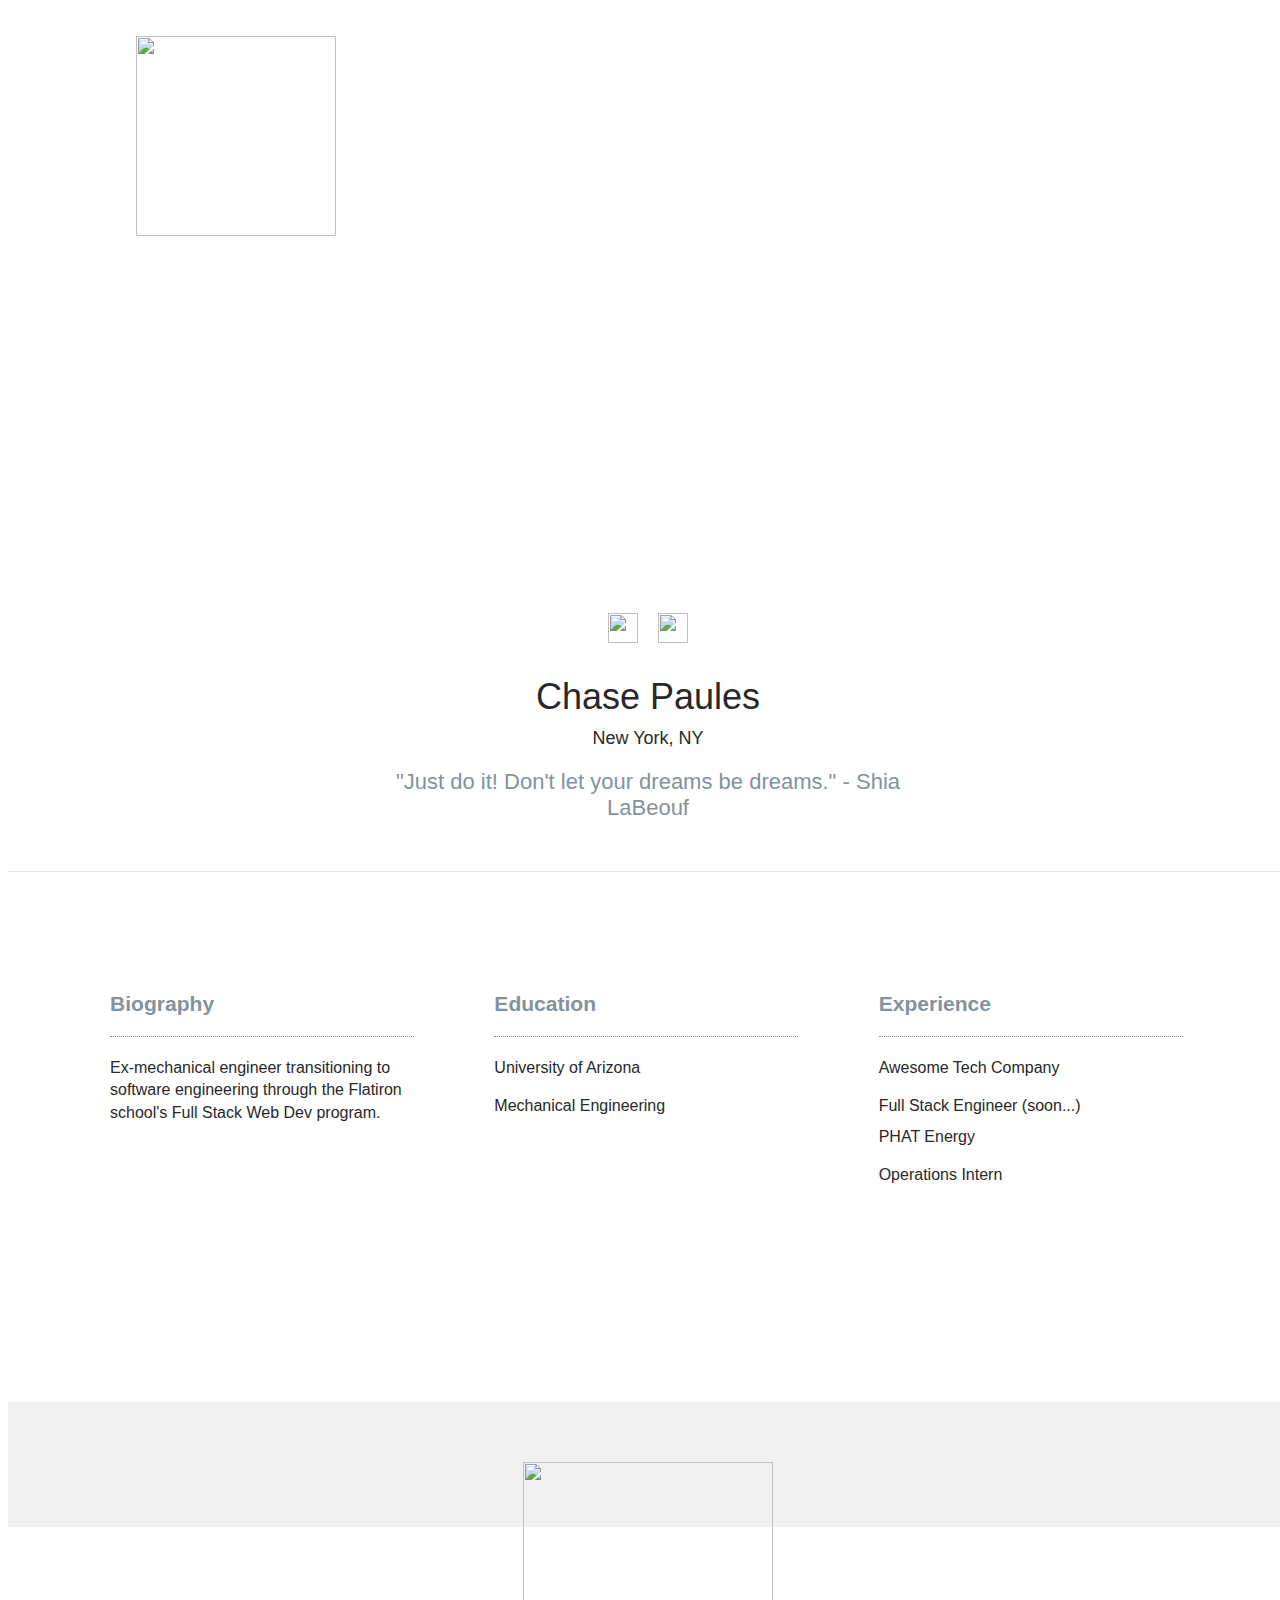
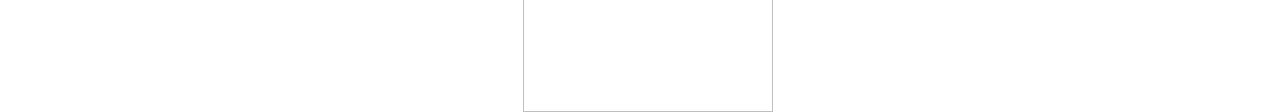
==== commit 44c63455: "Done." ====
--- a/students/chase-paules.html
+++ b/students/chase-paules.html
@@ -55,6 +55,8 @@
               <h3>Experience</h3>
             </div>
             <div class="description-holder">
+              <h4>Awesome Tech Company</h4>
+              <h5>Full Stack Engineer (soon...)</h5>
                <h4>PHAT Energy</h4>
                <h5>Operations Intern</h5>
     
